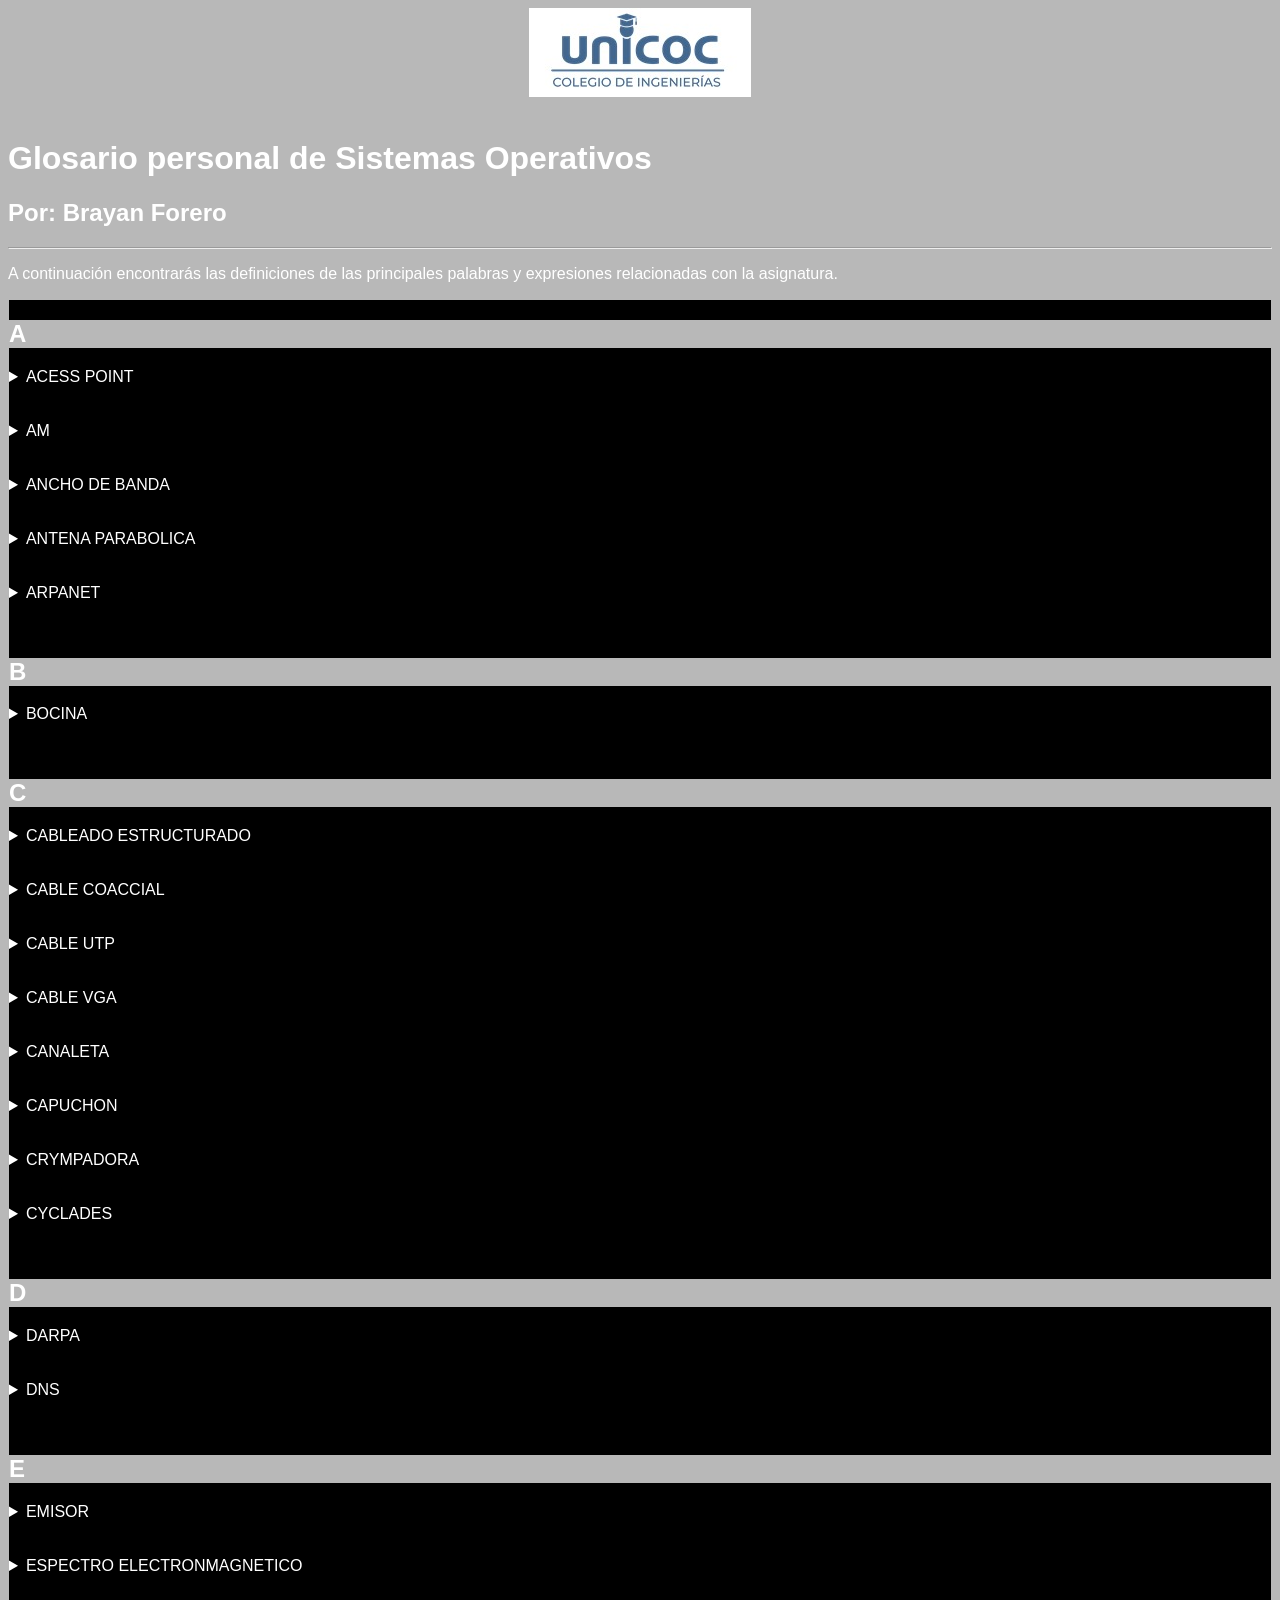
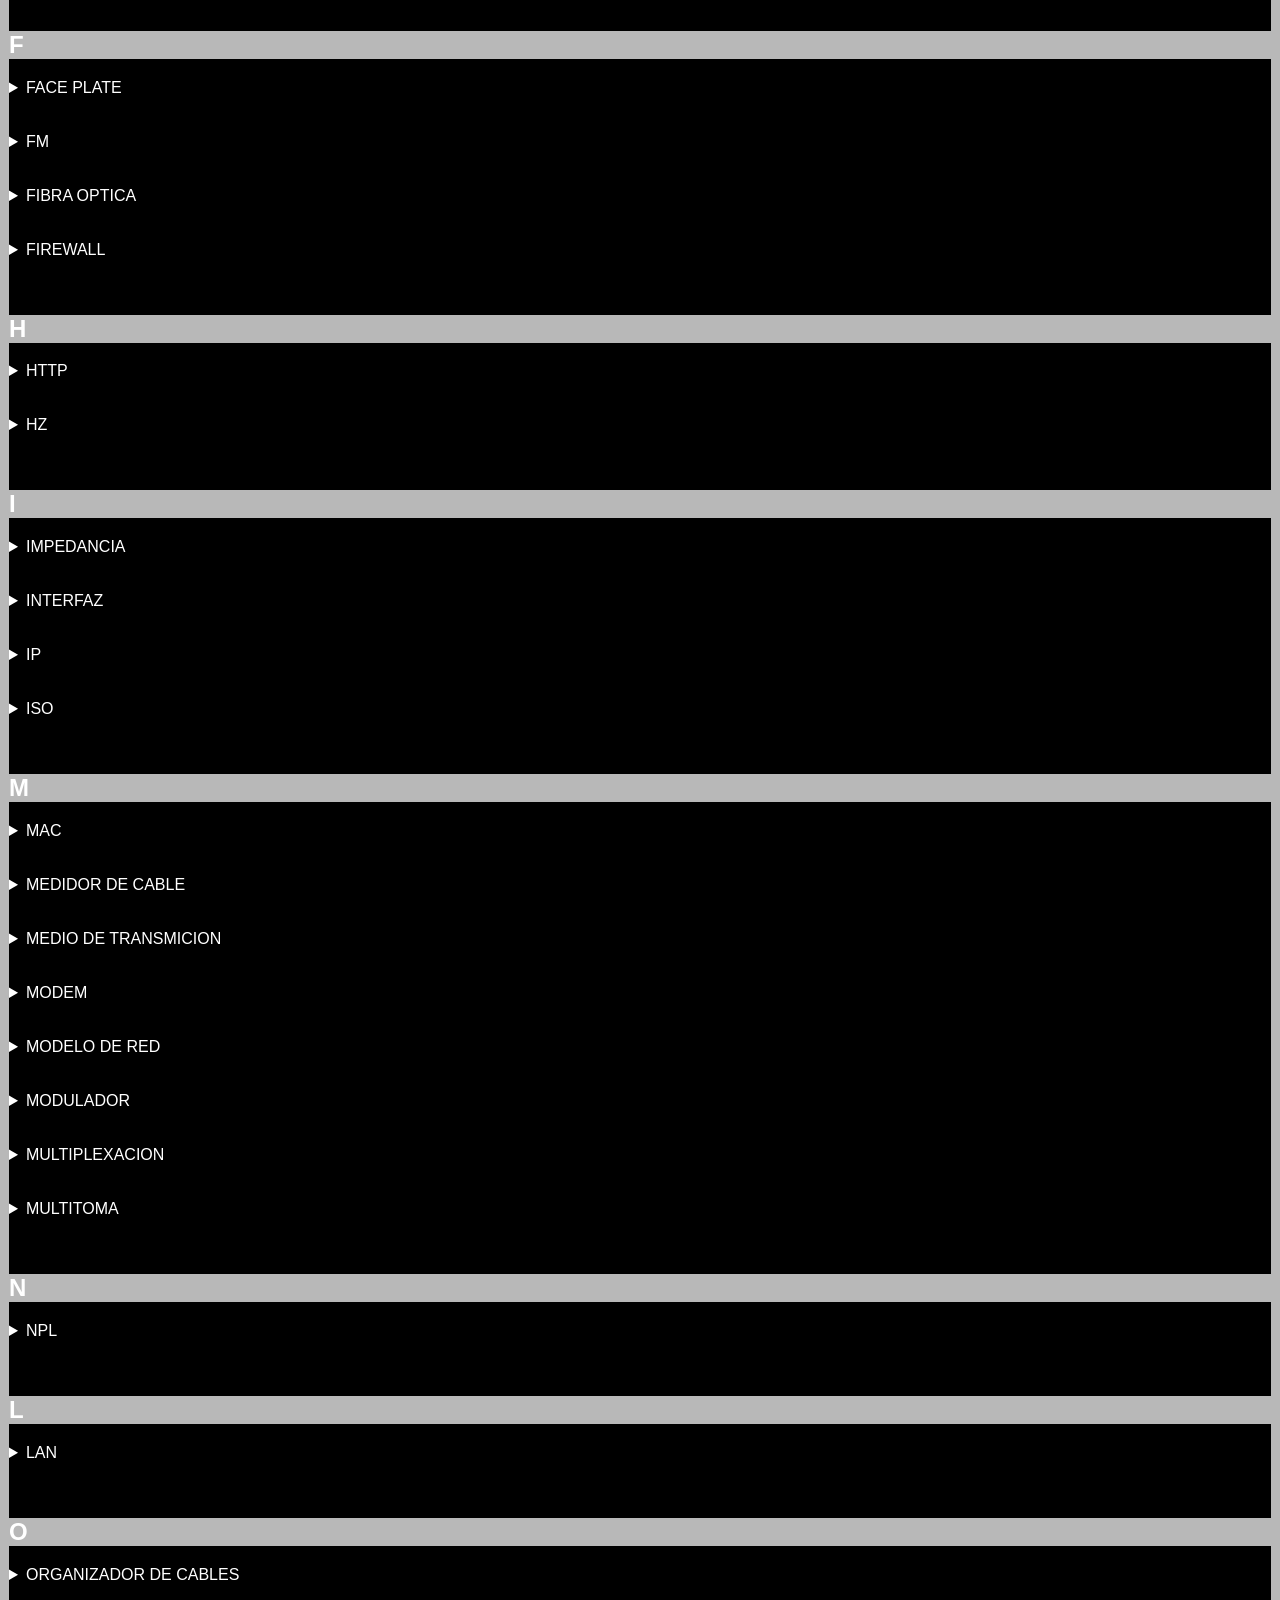
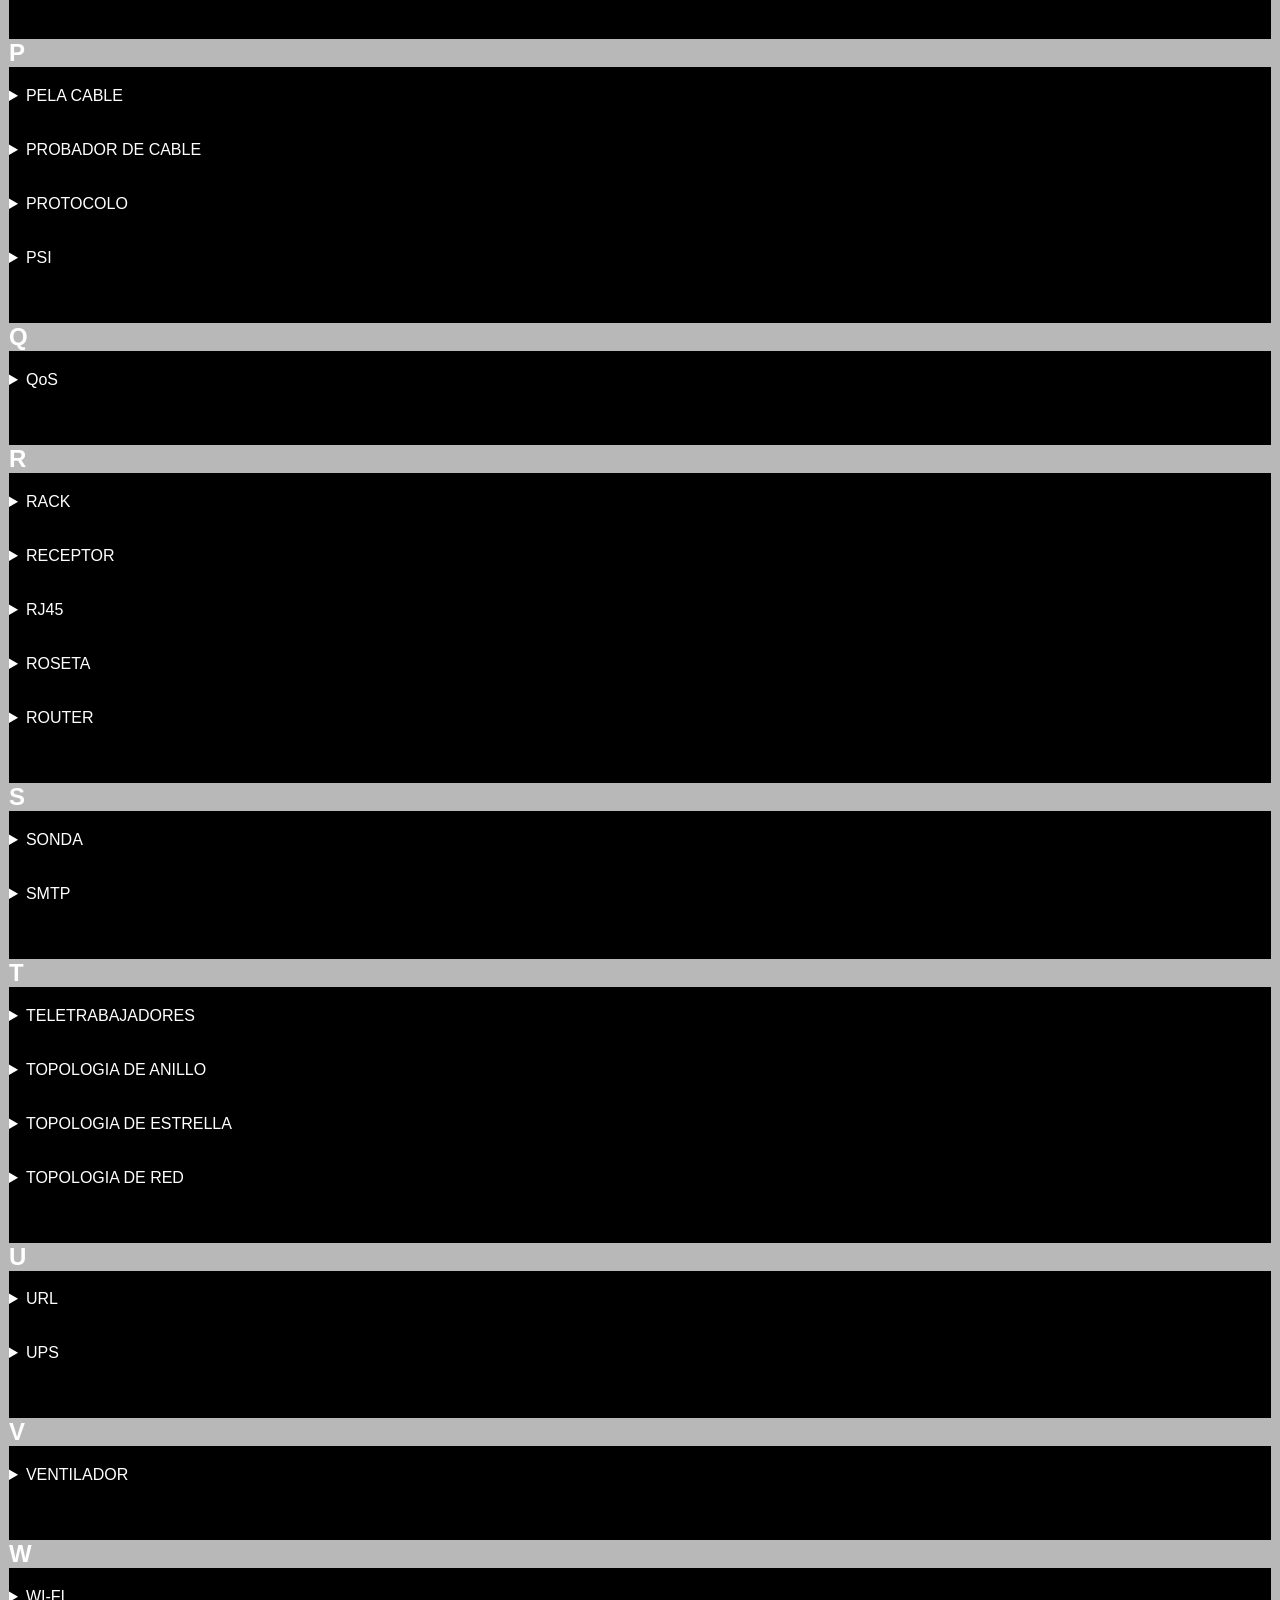
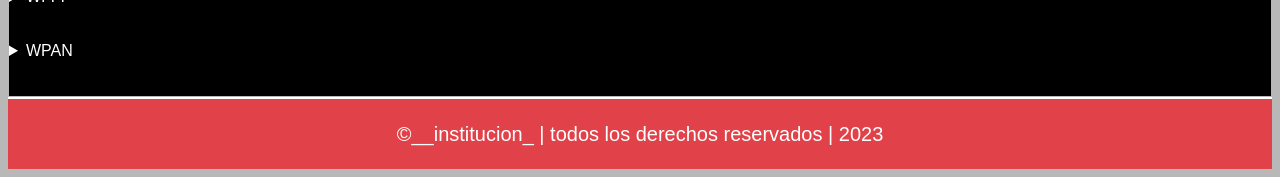
==== index.html @ e21b246d "Add files via upload" ====
<!-- Iniciamos nuestro primer código html de nuestro glosario personal, con una actividad muy interesante -->
<!DOCTYPE html>
<html lang="es">
<head>
<meta name="viewport" content="width=device-width, initial-scale=1">
<meta charset="utf-8">
<meta name="author" content="Brayan Forero Ruiz">
<meta name="description" content="Página web de mi glosario personal">
<meta name="keywords" content="Glosario, Sistemas Operativos, Microprocesadores, Ingeniería, Sistemas">

<link rel="stylesheet" href="css/estilos.css">

<title>Glosario de sistemas operativos</title>

<style>
</style>


</head>

<body>

<header>
   <center><img src="imagenes/logo_institucional1.png"></center> 
    <br>
        <h1>Glosario personal de Sistemas Operativos</h1>
            <h2>Por: Brayan Forero</h2>
      
</header><hr>

<main>

<section>
<p>A continuación encontrarás las definiciones de las principales palabras y expresiones relacionadas con la asignatura.</p>
<div id="jugo">

    <div id="aguacate">
        <h2>A</h2> 
     </div>
     
<details> 
    <summary>ACESS POINT </summary>
        <article>el punto de acceso es un hardware que se añade a un router el cual nos permite aumentar el campo de concectividad haciauna red, generalmente wifi, </article>
        <img src="imagenes/imagen38.jpg" width="auto" height="250">
</details><br><br>


<details> 
    <summary>AM</summary>
        <article>Amplitud modulada</article>
        <img src="imagenes/imagen1.webp" width="auto" height="250">
</details><br><br>

<details> 
    <summary>ANCHO DE BANDA </summary>
        <article>Capacidad de transmicion de datos  </article>
        <img src="imagenes/imagen25.webp" width="auto" height="250">
</details><br><br>

<details> 
    <summary>ANTENA PARABOLICA</summary>
        <article>la antena parabolica se encarga de recivir las señales que envia un satelite, cabe reacalcar que al ser parabolica sea donde sea que lleguen las señales se veran reflejadas  hacia el foco de esta antena</article>
        <img src="imagenes/imagen29.jpg" width= "auto" height="250">
</details><br><br>

<details> 
    <summary>ARPANET</summary> 

        <article><p> Red Militar</p></article>
            <img src="imagenes/imagen2.jfif" width="auto" height="250">

</details><br><br>
<div id="aguacate">
    <h2>B</h2> 
 </div>
 

<details> 
    <summary>BOCINA</summary>
        <article>es un dispositivo capaz de trasformar la energía eléctrica en energía acústica</article>
        <img src="imagenes/imagen3.jfif" width="auto" height="250">
</details><br><br>

<div id="aguacate">
    <h2>C</h2> 
 </div>
 

<details> 
    <summary>CABLEADO ESTRUCTURADO</summary>
        <article>el cableado estructurado hace refencia a las conecciones de los cables de par trenzado conectados a traves de un edificio con el fin de montar una red  LAN</article>
        <img src="imagenes/imagen61.jfif" width="auto" height="250">
</details><br><br>

<details> 
    <summary>CABLE COACCIAL</summary>
        <article>es un medio de transmicion alambrico , esta compuest opor dos hilos de cobre
            uno para enviar y otro para recibir, tambien  cada hilo esta separado por un recubrimiento con el fin de evitar la impedancia
        </article>
            <img src="imagenes/imagen32.jpg" width="auto" height="250">
</details><br><br>

<details> 
    <summary>CABLE UTP</summary>
        <article>el cable utp o tambien conocido como ethernet es la manera alambrica de que nuestro router le entregue internet a nuestra computador, pese a ser algo antiguo es la que mas se usa actualmente, cabe aclarar que este tiene en su interior cuatro pares de cables, consta de 8 pines
        </article>
            <img src="imagenes/imagen41.jpg" width="auto" height="250">
</details><br><br>

<details> 
    <summary>CABLE VGA</summary>
        <article>El cable vga es caracterizado por presentar un color azul en sus conectores, este se encarga de la salida exclusivamente de la imagen de la computadora
        </article>
            <img src="imagenes/imagen62.jfif" width="auto" height="250">
</details><br><br>

<details> 
    <summary>CANALETA</summary>
        <article>la canaleta es una herramienta muy utilizada en las redes debido a que nos permite llevar cables en medio de esta, al ser una forma por lo generalmente geometrica y regular nos permite tener mayor orden en cables de oficina y tambien brindarles aun mas proteccion
        </article>
            <img src="imagenes/imagen48.webp" width="auto" height="250">
</details><br><br>

<details> 
    <summary>CAPUCHON</summary>
        <article>se le denomina capuchon a una especie de caucho adaptado a la forma de un conector rj45 macho con el fin de poder aumentar la proteccion y vida util de este mismo</article>
            <img src="imagenes/imagen47.png" width="auto" height="250">
</details><br><br>

<details> 
    <summary>CRYMPADORA</summary>
        <article>herramienta que nos permite asegurar nuestros rj45 a los cables utp, se encarga de presar las pestañar interiores del rj45 al cable utp permitiendo el correcto funcionamiento de este y que cuando se este usando el rj45 no se "caiga" solo del cable</article>
            <img src="imagenes/imagen55.jpg" width="auto" height="250">
</details><br><br>

<details> 
    <summary>CYCLADES</summary>
        <article>Red cientifica en Francia</article>
            <img src="imagenes/imagen4.png" width="auto" height="250">
</details><br><br>

<div id="aguacate">
    <h2>D</h2> 
 </div>
 

<details> 
    <summary>DARPA</summary> 

        <article><p>Ajencia para el projecto de investigacion en la Agencia</p></article> 
            <img src="imagenes/imagen5.jpg" width="auto" height="250">

</details><br><br>

<details> 
    <summary>DNS</summary>
        <article>Servidor de nombres de dominio</article>
            <img src="imagenes/imagen6.jpg" width="auto" height="250">
</details><br><br>

<div id="aguacate">
    <h2>E</h2> 
 </div> 

<details> 
    <summary>EMISOR</summary>
        <article>Aquel que envia un mensajes</article>
            <img src="imagenes/imagen7.webp " width="auto" height="250">
</details><br><br>
<details> 
    <summary>ESPECTRO ELECTRONMAGNETICO</summary>
        <article>es la distribución de energías de las radiaciones electromagnéticas.</article>
        <img src="imagenes/imagen8.avif"width="auto" height="250">
</details><br><br>

<div id="aguacate">
    <h2>F</h2> 
 </div> 

<details> 
    <summary>FACE PLATE</summary>
        <article>el face plate es similar a una toma corriente pero se le cambian sus puertos a jacks rj45, nos permite tener una conexion del modem a algun lugar en espefico, bien puede ser oficinas, cuartos etc, en donde podemos conectar nuestro equipo con un cable utp a este face plate y desconectarlo cuando queramos sin necesidad de mover el cable que se dirije al face plate</article>
        <img src="imagenes/imagen50.png"width="auto" height="250">
</details><br><br>

<details> 
    <summary>FM</summary>
        <article>Frecuencia modulada</article>
        <img src="imagenes/imagen11.jpg"width="auto" height="250">
</details><br><br>

<details> 
    <summary>FIBRA OPTICA</summary>
        <article>La fibra optica es un medio de transmicion que usas los aces de luz oara la transmicion de datos</article>
        <img src="imagenes/imagen27.jpg" width="auto" height="250">
</details><br><br>

<details> 
    <summary>FIREWALL</summary>
        <article>Tambien conocido como cortafuegos es un sistema de seguridad qur protege las redes informaticas, su funcion es controlar el trafico que entra y sale baasandose en un conjuntos de reglas de seguridad</article>
        <img src="imagenes/imagen42.jpg"width="auto" height="250">
</details><br><br>

<div id="aguacate">
    <h2>H</h2> 
 </div>
 
<details> 
    <summary>HTTP</summary>
        <article>protocolo de transferencia de hipertexto</article>
        <img src="imagenes/imagen26.webp" width="auto" height="250">
</details><br><br>


<details> 
    <summary>HZ</summary>
        <article>unidad de media del sonido</article>
        <img src="imagenes/imagen10.gif"width="auto" height="250">
</details><br><br>

<div id="aguacate">
    <h2>I</h2> 
 </div>
 

<details> 
    <summary>IMPEDANCIA</summary>
        <article>la impedancia es un fenomeno de oposicon de las cargas al viajar mediante hilos de cobre,se puede evitar mediante diferentes metodos como lo hace el cable coaccial o como lo hace el par trensado</article>
            <img src="imagenes/imagen33.jpg" width="auto" height="250">
</details><br><br>

<details> 
    <summary>INTERFAZ</summary>
        <article>La interfaz es un tipo de menu que funciona como comunicador entre el usuario y la maquina, este permite que la maquina y el usuario se puedan comunicar</article>
        <img src="imagenes/imagen40.jpg" width="auto" height="250">
</details><br><br>

<details> 
    <summary>IP</summary>
        <article> internet Protocol
            direccion asociada a un equipo o pagina web conformada por una serie de numeros 
        </article>
        <img src="imagenes/imagen23.webp" width="auto" height="250">
</details><br><br>

<details> 
    <summary>ISO</summary>
        <article>Organizacion Internacional de Normalizacion</article>
        <img src="imagenes/imagen21.png"width="auto" height="250">
        
</details><br><br>

<div id="aguacate">
    <h2>M</h2> 
 </div>
 
<details> 
    <summary>MAC</summary>
        <article>ALa direccion mac es una direccion quwe identifica nuestro equipo de manera global, esta incluye numeros, el modelo y empresa de nuestro equipo </article>
        <img src="imagenes/imagen39.jpg" width="auto" height="250">
</details><br><br>

<details> 
    <summary>MEDIDOR DE CABLE</summary>
        <article>es un intrumento que nos facilita la medicion del cable a comparacion de otros instrumentos de medicion como lo son el metro. la ventaja de este es que tiene una rueda la cual cuenta con un canal  en donde se acomoda el cable y mediante el recorrido de esta rueda por todo el cable podemos conocer la longitud de este mismo</article>
        <img src="imagenes/imagen57.png"width="auto" height="250">
</details><br><br>


    <details> 
        <summary>MEDIO DE TRANSMICION </summary>
            <article>componente fisico a traves el cual viaja la inormacion </article>
            <img src="imagenes/imagen15.jpg"width="auto" height="250">
    </details><br><br>
    
 <details> 
    <summary>MODEM</summary>
        <article>Convierte los atos en señales electricas, electromagneticos o de haces de luz </article>
        <img src="imagenes/imagen13.webp" width="auto" height="250">
</details><br><br>

<details> 
    <summary>MODELO DE RED </summary>
        <article>Representacion del funcionamiento de una red. El modelo no es la red real</article>
        <img src="imagenes/imagen24.jpg" width="auto" height="250">
</details><br><br>

<details> 
    <summary>MODULADOR</summary>
        <article>el modulador es un dispositivo encargado de convertir las ondas electromagneticas en datos </article>
        <img src="imagenes/imagen36.jpg" width="auto" height="250">
</details><br><br> 

<details> 
    <summary>MULTIPLEXACION </summary>
        <article>La multiplexacion es el proceso de convertir datos a ondas y viceversa </article>
        <img src="imagenes/imagen37.png" width="auto" height="250">
</details><br><br> 

<details> 
    <summary>MULTITOMA </summary>
        <article>la multitoma como su nombre nos lo dice es una herramienta con muchas tomas para poder conectar dispositos, es muy util para poder conectar todos los switch y equipos que requieran corriente, permitiendo mantener un mayor orden de cableado</article>
        <img src="imagenes/imagen49.jpg" width="auto" height="250">
</details><br><br> 

<div id="aguacate">
    <h2>N</h2> 
 </div>
 

<details> 
    <summary>NPL</summary>
        <article>Red comecial en laboratorio naciona de fisica en Inglaterra</article>
        <img src="imagenes/imagen14.jpg" width="auto" height="250">
</details><br><br> 

<div id="aguacate">
    <h2>L</h2> 
 </div>
 
<details> 
    <summary>LAN</summary>
        <article>local area network es una red local, podemos tomar como ejemplo una red de computadores y celulares conectados entre si junto a un router, esto lo podemos considerar como una LAN</article>
        <img src="imagenes/imagen35.jpg" width="auto" height="250">
</details><br><br> 

<div id="aguacate">
    <h2>O</h2> 
 </div>
 
<details> 
    <summary>ORGANIZADOR DE CABLES</summary>
        <article>el organizado de cables es una especie de canaleta con cortes intermedios en sus laterales que nos permite tener cables en su interior y en el momento que deseemos sacar alguno de los cables podamos hacerlo, quea diferencia de una canaleta normal no tenemos que esperar al final para poder sacarlo de la canaleta</article>
        <img src="imagenes/imagen46.jpeg" width="auto" height="250">
</details><br><br>

<div id="aguacate">
    <h2>P</h2> 
 </div>
 
<details> 
    <summary>PELA CABLE</summary>
        <article>como su nombre lo indica nos permite quitar ese revestimiento a  un cable con el fin de facilitar esta tarea y brindar mas seguridad de que no vamos a dañar los hilos dentro del cable</article>
        <img src="imagenes/imagen53.webp" width="auto" height="250">
</details><br><br>

<details> 
    <summary>PROBADOR DE CABLE</summary>
        <article>herramienta que nos permite verficar que nuestro crimpado o ponchado de cables haya sido correcto, en esta conectamos nusetro cable y este se encarga de revificar enviando informacion a traves de cada hilo de nuestro cable utp, a su vez permitiendonos visualizar que hilo funciona correctamente y que hilo no</article>
        <img src="imagenes/imagen56.webp" width="auto" height="250">
</details><br><br>

<details> 
    <summary>PROTOCOLO</summary>
        <article>Pasos / Reglas a seguir o cumplir</article>
        <img src="imagenes/imagen16.png" width="auto" height="250">
</details><br><br>
<details> 
    <summary>PSI</summary>
        <article>Proveedores de servicios de internet</article>
        <img src="imagenes/imagen17.webp" width="auto" height="250">
</details><br><br>

<div id="aguacate">
    <h2>Q</h2> 
 </div>
 
<details> 
    <summary>QoS</summary>
        <article>Calidad de servicio (Quality of Service) se refiere a la capcidad de ofrecer diferentes niveles de prioridad a las diferentes aplicaciones y personas</article>
        <img src="imagenes/imagen28.webp" width= "auto" height="250">
</details><br><br>

<div id="aguacate">
    <h2>R</h2> 
 </div>
 
<details> 
    <summary>RACK</summary>
        <article>el rack es una especie de estanteria especializada para la conexion de redes o cableado estructurado, nos permite instalar modulos como switchs, modems, patch panel, etc.</article>
        <img src="imagenes/imagen43.webp" width= "auto" height="250">
</details><br><br>


<details> 
    <summary>RECEPTOR</summary>
        <article>Aquel que recibe el mensaje</article>
        <img src="imagenes/imagen18.png" width="auto" height="250">
</details><br><br>

<details> 
    <summary>RJ45</summary>
        <article>rj35 es el nombre que recibe el conector de los cable utp o tambien conocidos como patchcore, es el coenctor que por lo general se usa para la conexion de red alambrica </article>
        <img src="imagenes/imagen44.jpeg" width="auto" height="250">
</details><br><br>


<details> 
    <summary>ROSETA</summary>
        <article>es en quien se conecta el rj45, es un conector rj45 pero hembra, por lo general nos permite llevar su conexion a un face plate o plato de datos para que cuando en una oficin se necesite conectar un cable ethernet este no se necesite llevar un cable directo del switch al equipo, si no que haga funcion de "toma corriente" tendiendo a ser mas flexible a cambios</article>
        <img src="imagenes/imagen45.jpg" width="auto" height="250">
</details><br><br>

<details> 
    <summary>ROUTER</summary>
        <article>El router se encarga de conectar redes y dirige el trafico de datos entre ellas </article>
        <img src="imagenes/imagen58.jfif" width="auto" height="250">
</details><br><br>

<div id="aguacate">
    <h2>S</h2> 
 </div>
 

<details> 
    <summary>SONDA</summary>
        <article>es una especie de hilo largo generalmente hecho de un metal que nos permite sacar los cables de un punto a otro mucho mas facil</article>
        <img src="imagenes/imagen54.webp" width="auto" height="250">
</details><br><br>

<details> 
    <summary>SMTP</summary>
        <article> Protocolo usado para emison y recepcion de correos electronicos</article>
        <img src="imagenes/imagen19.png" width="auto" height="250">
</details><br><br>

<div id="aguacate">
    <h2>T</h2> 
 </div>
 
<details> 
    <summary>TELETRABAJADORES</summary>
        <article>aquellos individuos que trabajan a distancia</article>
            <img src="imagenes/imagen34.jpg" width="auto" height="250">
</details><br><br>

<details> 
    <summary>TOPOLOGIA DE ANILLO</summary>
        <article>en esta topologai los nodos forman una especie de anillo en onde cada nodo estara conectado con dos nodos a sus lados, formando un forma circular o como el nombre de esta topologia lo menciona, en forma de anillo </article>
        <img src="imagenes/imagen59.webp" width="auto" height="250">
</details><br><br>

<details> 
    <summary>TOPOLOGIA DE ESTRELLA</summary>
        <article>En la topologia de estrella partimos de un nodo central y a partir de este se extienden varios nodos </article>
        <img src="imagenes/imagen60.png" width="auto" height="250">
</details><br><br>


<details> 
    <summary>TOPOLOGIA DE RED</summary>
        <article>Como estan conectados los diferentes nodos </article>
        <img src="imagenes/imagen22.webp" width="auto" height="250">
</details><br><br>

<div id="aguacate">
    <h2>U</h2> 
 </div>
 
<details> 
    <summary>URL</summary>
        <article>Localizador de recursos uniforme</article>
        <img src="imagenes/imagen20.png" width="auto" height="250">
</details><br><br>

<details> 
    <summary>UPS</summary>
        <article>es un dispositivo usado como soporte de corriente cuando esta por asi decirlo se va, nos brinda unos minutos que pueden ser clave para realizar una accion con el fin de brindar aun mas energia una vez ya infomrados; podemos tomar como ejemplo el encender la planta interna prdoctura de energia en casos de emergencia</article>
        <img src="imagenes/imagen52.jpg" width="auto" height="250">
</details><br><br>

<div id="aguacate">
    <h2>V</h2> 
 </div>
 
<details> 
    <summary>VENTILADOR</summary>
        <article>un dispositivo utilizado para refrijerar componentes o equipos bien sea de computadores o de racks</article>
        <img src="imagenes/imagen51.webp" width="auto" height="250">
</details><br><br>

<div id="aguacate">
    <h2>W</h2> 
 </div>
 
<details> 
    <summary>  WI-FI</summary>
        <article>wireless fidelity o tambien conocidad como wifi  hace referencia a una red de alta fidelidad que funciona mediante ondas</article>
        <img src="imagenes/imagen30.jpg" width="auto" height="250">
</details><br><br>

<details> 
    <summary>WPAN</summary>
        <article>WPAN hace referencia a una red persona inalambrica, podemos tener como ejemplo bluetooht</article>
        <img src="imagenes/imagen31.jpg" width="auto" height="250">
</details><br><br>
</div>
</main>
<footer>
    <div class="footer-text">
        <p>&copy;__institucion_ | todos los derechos reservados | 2023</p>
    </div>
</footer>
</body>
</html>
---- css/estilos.css ----
body{    
color:white ;
background-color:rgb(184, 184, 184);


}



body {
    font-family: 'Poppins', sans-serif;
    background-image: url();
}

/*header*/
header{
    position: relative;
    width: 100%;
}

/*footer*/
footer{
    bottom: 0;
    position: relative;
    width: 100%;
    height: 100%;
}
footer .footer-text{
    bottom: 0;
    left: 0;
    width: 100%;
    height: 70px;
    background:rgba(235,35,44,0.8);
    display: flex;
    justify-content: center;
    align-items: center;
    border-top: 2px solid #fff;
}
footer .footer-text p{
    font-size: 20px;
    text-align: center;
    color: #fff;
}



#jugo {

    margin: 0px 100;


 background-color: black;
border: 1px solid rgb(184, 184, 184);


}
#aguacate {

    background-color:rgb(184, 184, 184);
color: white;


}
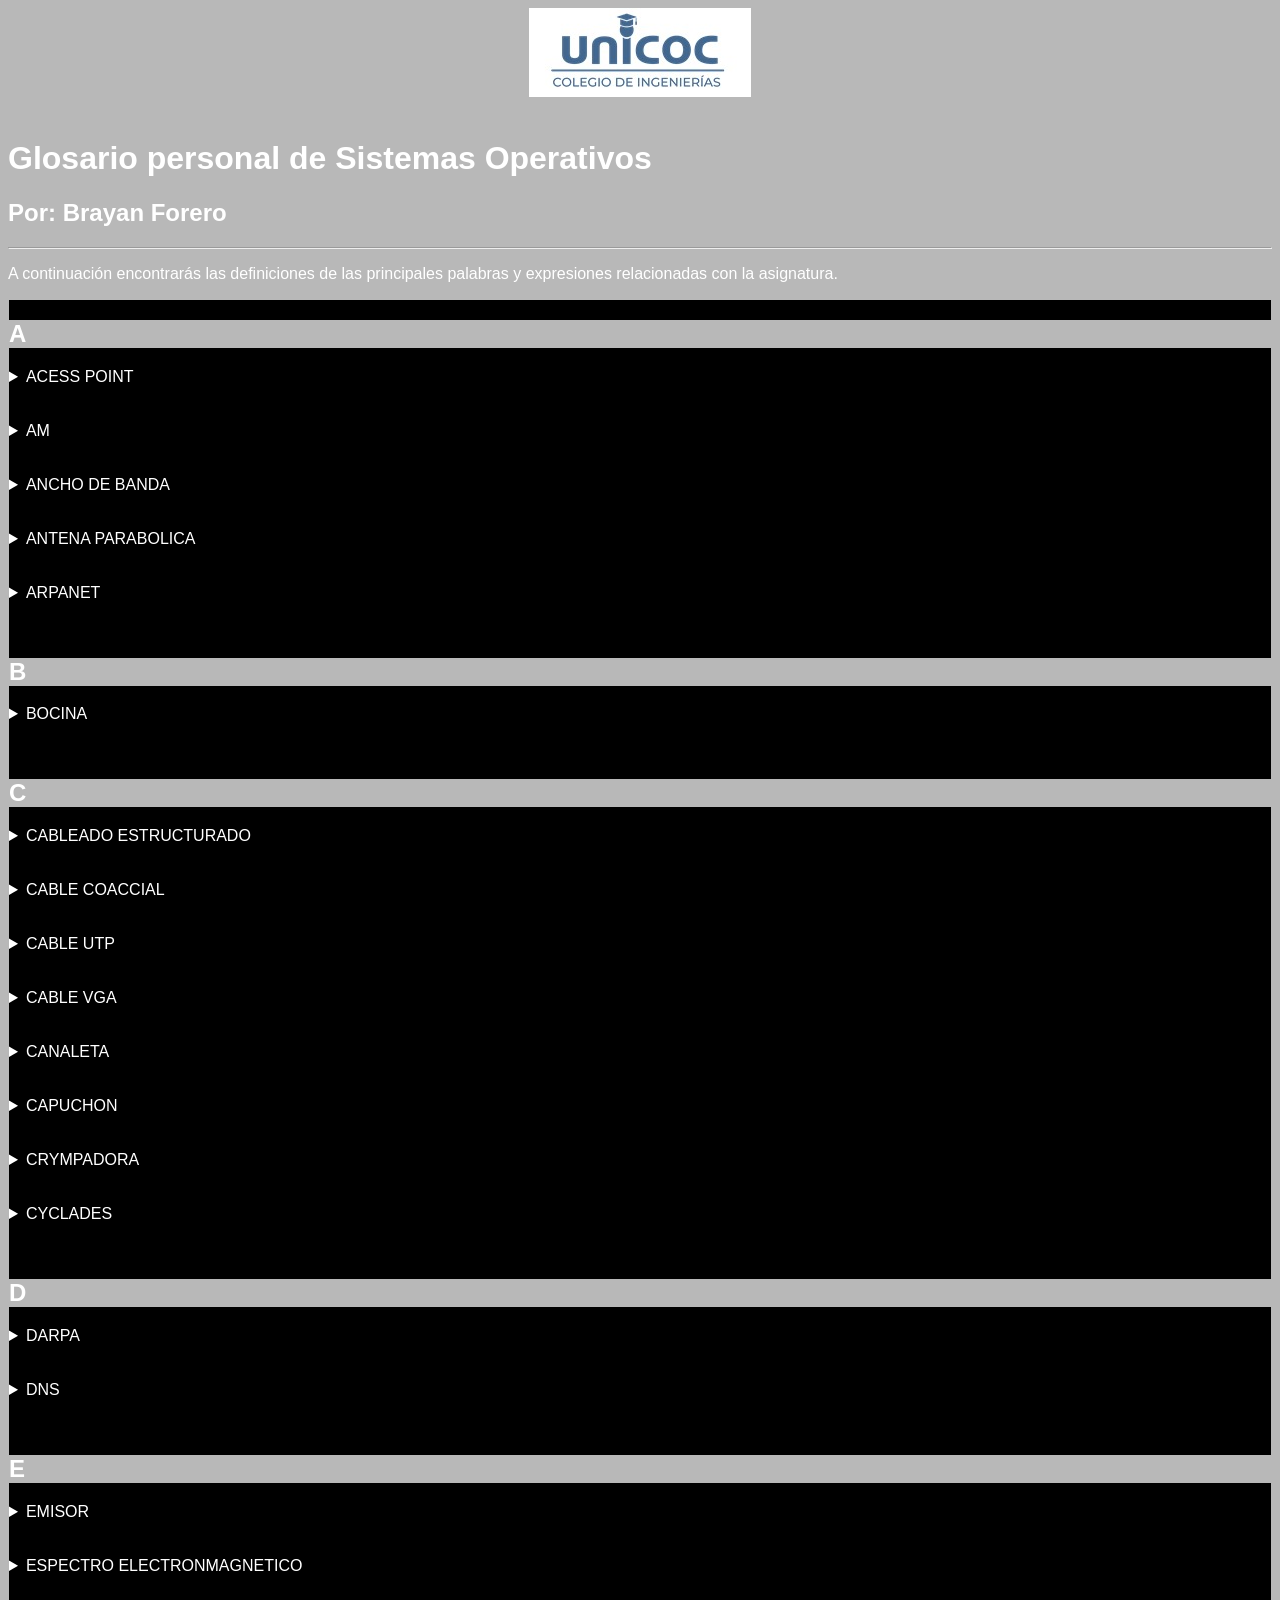
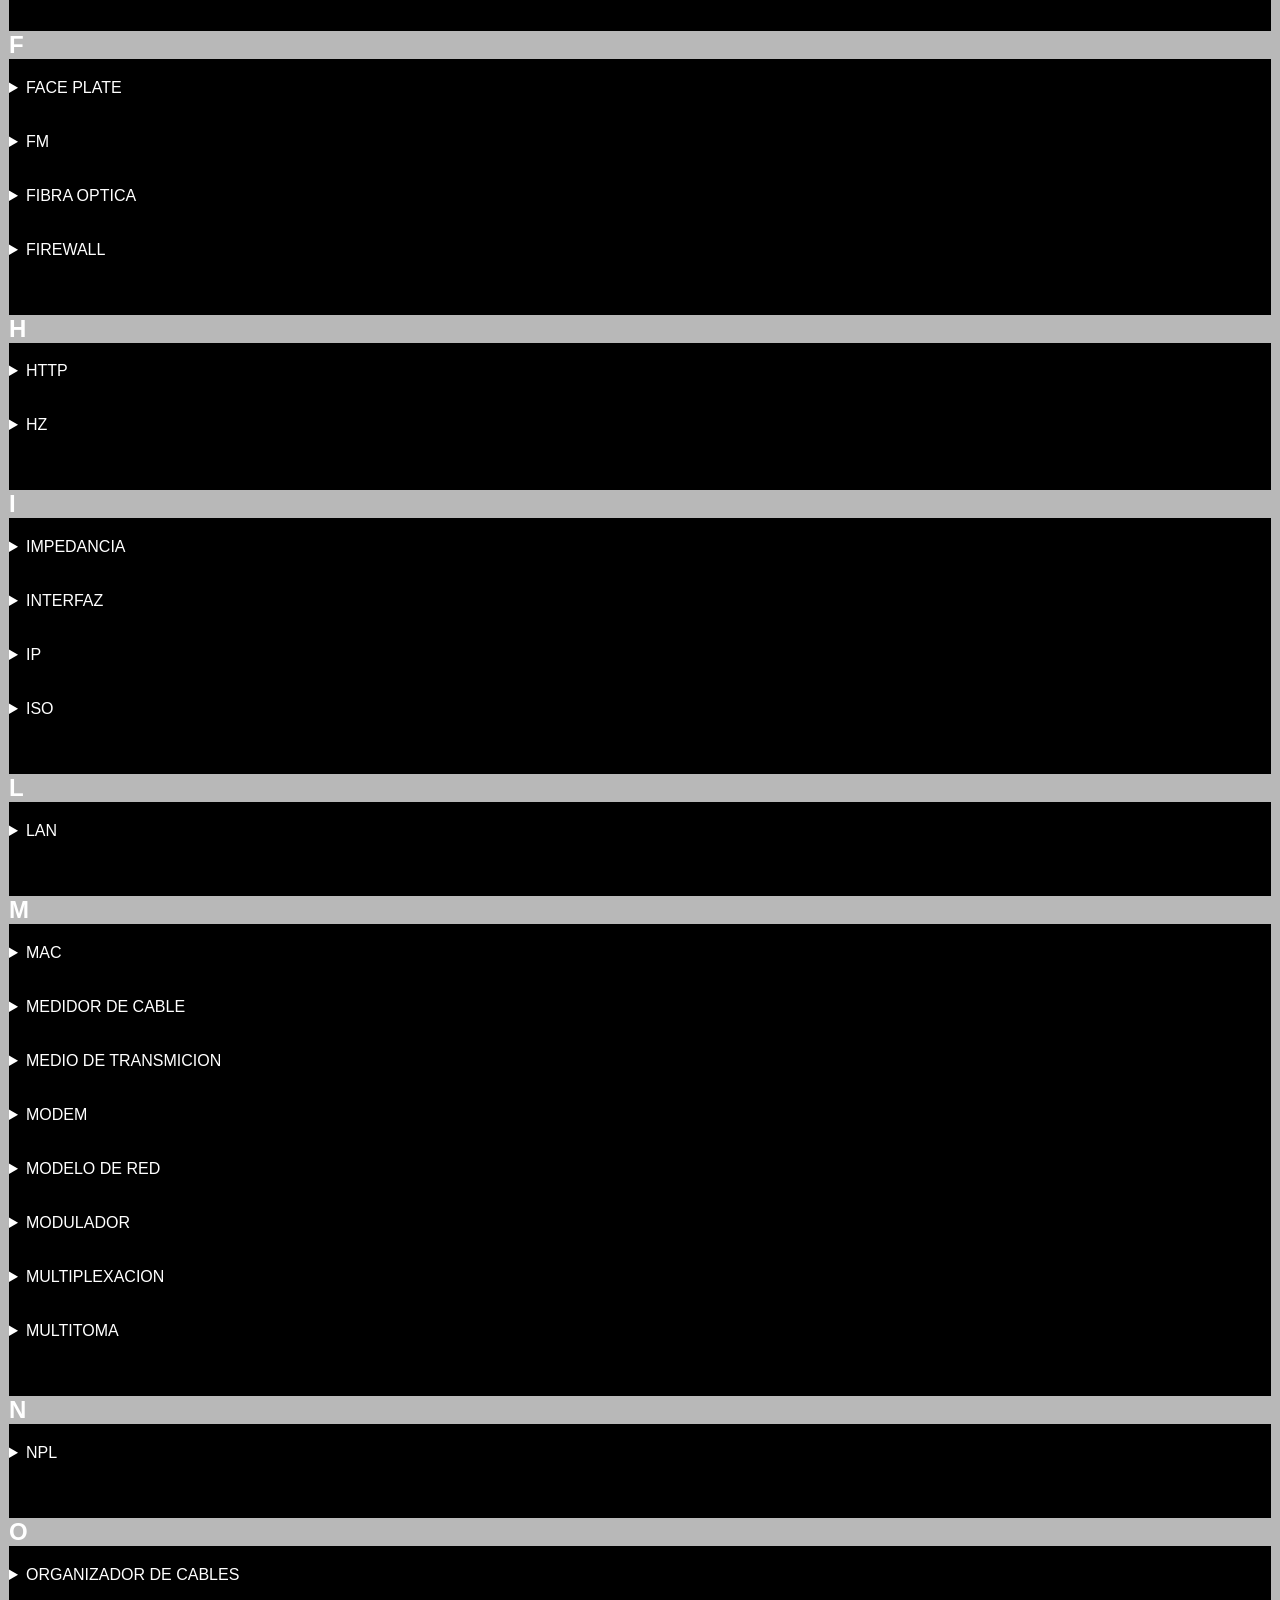
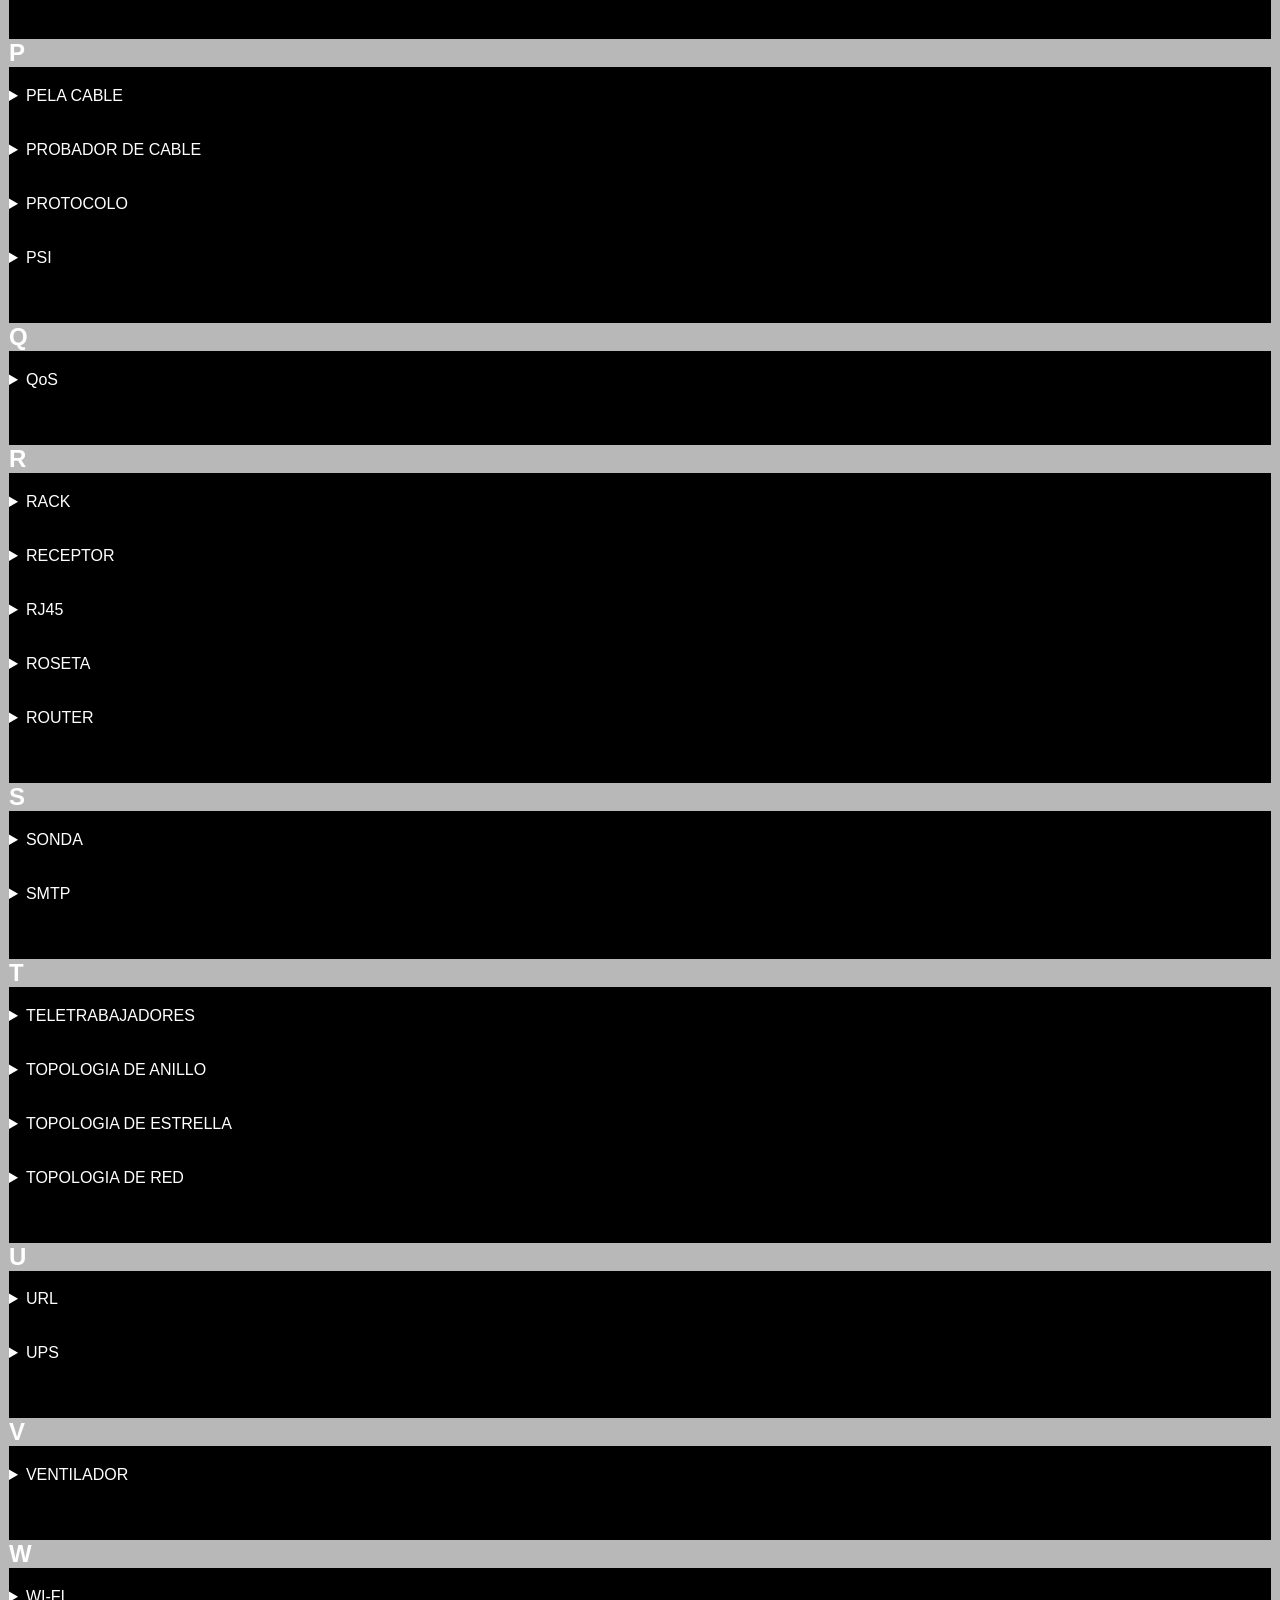
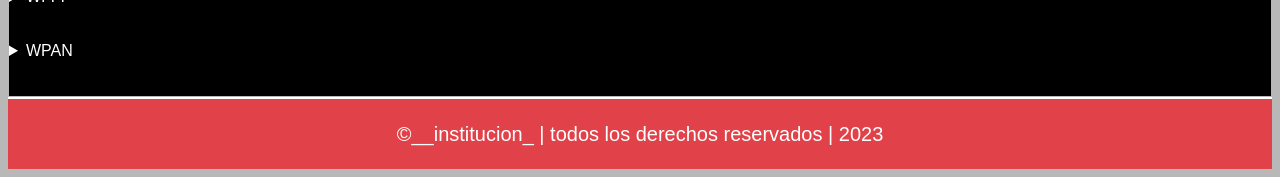
==== commit 71ae8dac: "Add files via upload" ====
--- a/index.html
+++ b/index.html
@@ -40,20 +40,20 @@
      
 <details> 
     <summary>ACESS POINT </summary>
-        <article>el punto de acceso es un hardware que se añade a un router el cual nos permite aumentar el campo de concectividad haciauna red, generalmente wifi, </article>
+        <article>el accesss point o en español punto de acceso es un hardware que se añade a un router el cual nos permite aumentar el campo de concectividad de una red wifi permitiendo asi que si nos distanciamos del modem pero estamos cerca de el access point se mantenga la coneccion permitiendonos cumplir nuestros deberes o necesidades </article>
         <img src="imagenes/imagen38.jpg" width="auto" height="250">
 </details><br><br>
 
 
 <details> 
     <summary>AM</summary>
-        <article>Amplitud modulada</article>
+        <article>la amplitud modulada se encarga de controlar la disposicion de espectro electromagnetico, esta fue una funcion vital debido a que nos permite que muchos emisores emitan a diferentes amplitudes permitiendo que el receptor pueda clasificar estas ondas para escuchar aquellas que el desea</article>
         <img src="imagenes/imagen1.webp" width="auto" height="250">
 </details><br><br>
 
 <details> 
     <summary>ANCHO DE BANDA </summary>
-        <article>Capacidad de transmicion de datos  </article>
+        <article>el ancho de badna viene siendoCapacidad de transmicion de datos, esta es proporcional a su nivel, para hacerlo entender mejro entre mas acnho de banda presente mas datos sera capaz de enviar simultaneamente  </article>
         <img src="imagenes/imagen25.webp" width="auto" height="250">
 </details><br><br>
 
@@ -66,7 +66,7 @@
 <details> 
     <summary>ARPANET</summary> 
 
-        <article><p> Red Militar</p></article>
+        <article><p> ARPANET fue una red de computadores militar creada por el departamento de defensa de los estados unidos</p></article>
             <img src="imagenes/imagen2.jfif" width="auto" height="250">
 
 </details><br><br>
@@ -249,6 +249,17 @@
         <img src="imagenes/imagen21.png"width="auto" height="250">
         
 </details><br><br>
+
+<div id="aguacate">
+    <h2>L</h2> 
+ </div>
+ 
+<details> 
+    <summary>LAN</summary>
+        <article>local area network es una red local, podemos tomar como ejemplo una red de computadores y celulares conectados entre si junto a un router, esto lo podemos considerar como una LAN</article>
+        <img src="imagenes/imagen35.jpg" width="auto" height="250">
+</details><br><br> 
+
 
 <div id="aguacate">
     <h2>M</h2> 
@@ -314,15 +325,6 @@
         <img src="imagenes/imagen14.jpg" width="auto" height="250">
 </details><br><br> 
 
-<div id="aguacate">
-    <h2>L</h2> 
- </div>
- 
-<details> 
-    <summary>LAN</summary>
-        <article>local area network es una red local, podemos tomar como ejemplo una red de computadores y celulares conectados entre si junto a un router, esto lo podemos considerar como una LAN</article>
-        <img src="imagenes/imagen35.jpg" width="auto" height="250">
-</details><br><br> 
 
 <div id="aguacate">
     <h2>O</h2> 
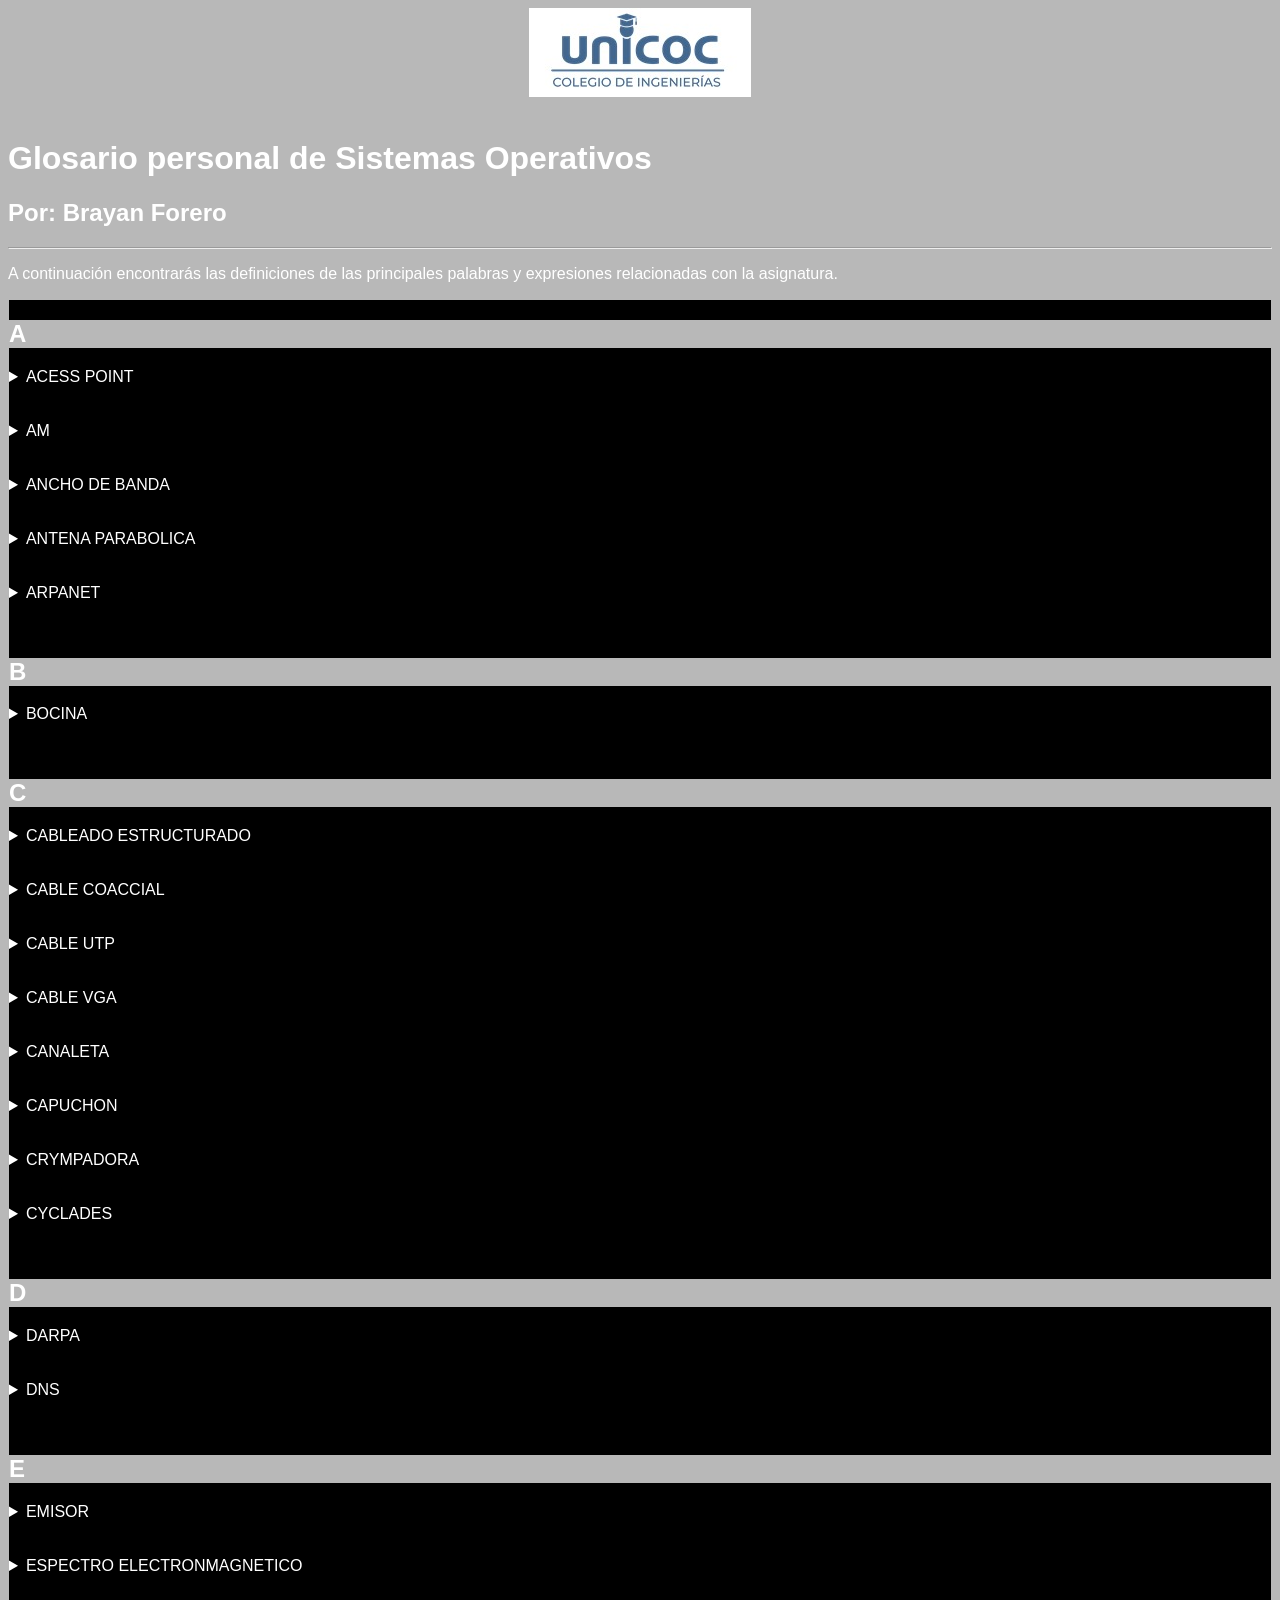
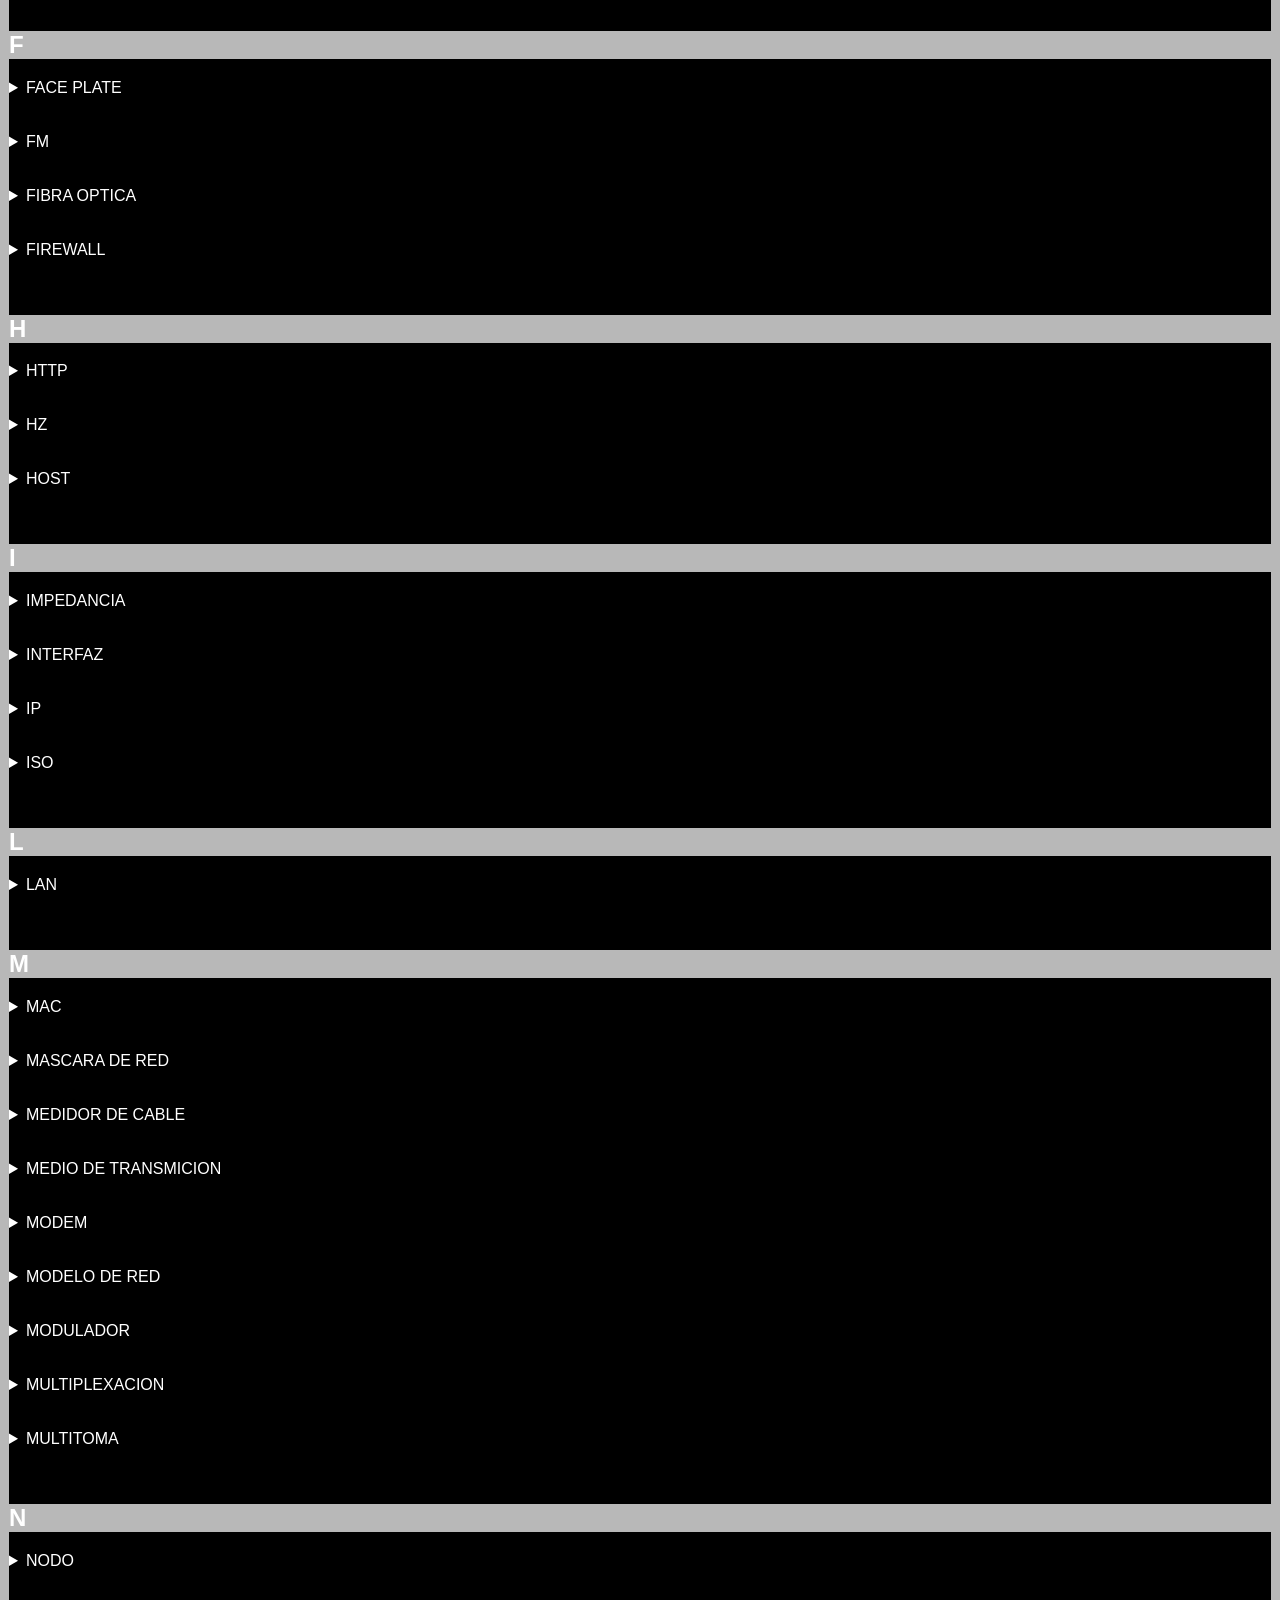
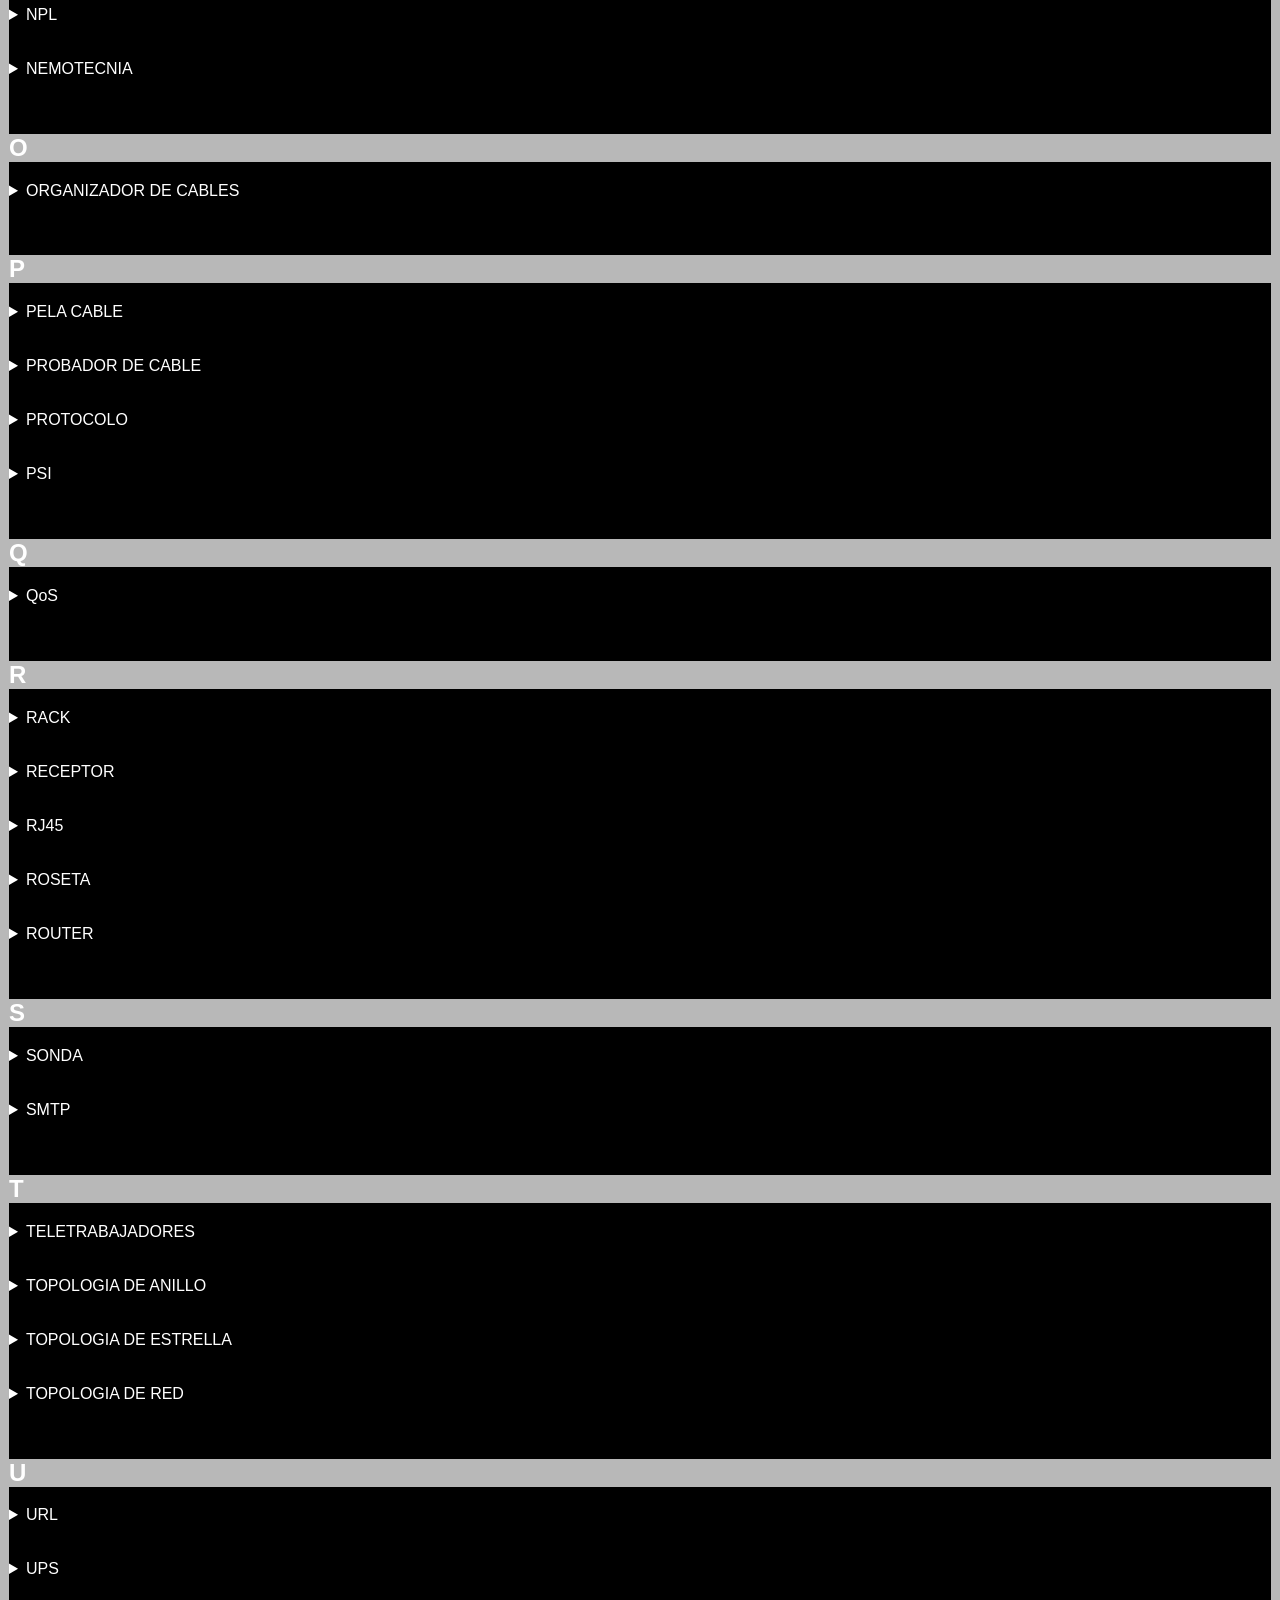
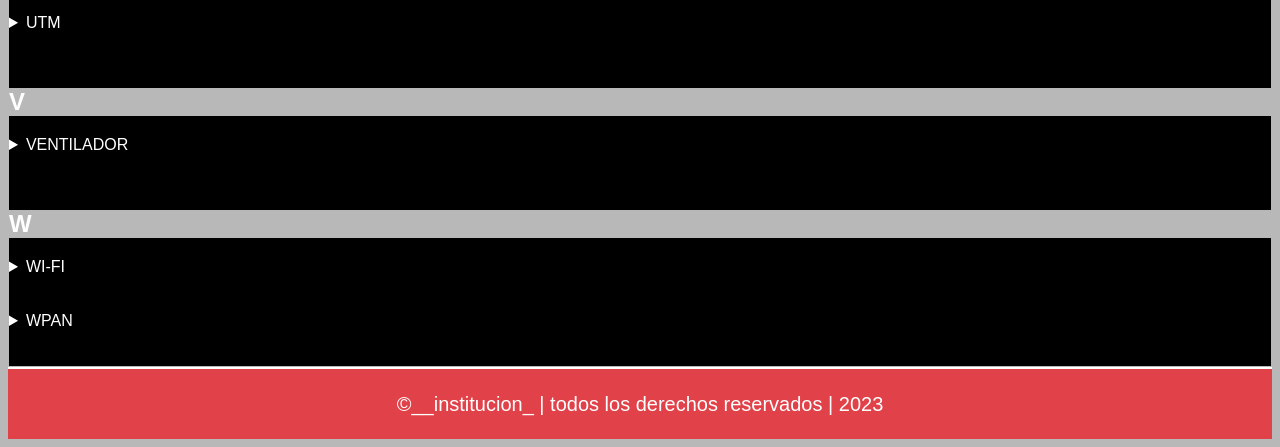
==== commit d060618d: "Add files via upload" ====
--- a/index.html
+++ b/index.html
@@ -218,6 +218,13 @@
         <img src="imagenes/imagen10.gif"width="auto" height="250">
 </details><br><br>
 
+<details> 
+    <summary>HOST</summary>
+        <article>el host o tambien conocdio como hosting hace referencia a una computadora o equipo conectada a una red mediante un numero de ip definitdo. Ademas de esto es capaz de brindar informacion o recursos a sus ususarios</article>
+        <img src="imagenes/host.webp" width="auto" height="250">
+</details><br><br> 
+
+
 <div id="aguacate">
     <h2>I</h2> 
  </div>
@@ -270,6 +277,13 @@
         <article>ALa direccion mac es una direccion quwe identifica nuestro equipo de manera global, esta incluye numeros, el modelo y empresa de nuestro equipo </article>
         <img src="imagenes/imagen39.jpg" width="auto" height="250">
 </details><br><br>
+
+<details> 
+    <summary>MASCARA DE RED</summary>
+        <article>La mascara de red es una serie de bits que actuan principalmente como un filtro, tambien ayuda a diferenciar a los dispositivos que parte de la direccion de la red es el numero de red y que parte es correspondiente al host</article>
+        <img src="imagenes/mascara de subred.webp" width="auto" height="250">
+</details><br><br> 
+
 
 <details> 
     <summary>MEDIDOR DE CABLE</summary>
@@ -318,6 +332,11 @@
     <h2>N</h2> 
  </div>
  
+ <details> 
+    <summary>NODO</summary>
+        <article>Un nodo en las redes basicamente viene siento un punto de coneccion en una red donde llega uno o varios elementos</article>
+        <img src="imagenes/nodo.png" width="auto" height="250">
+</details><br><br> 
 
 <details> 
     <summary>NPL</summary>
@@ -325,6 +344,12 @@
         <img src="imagenes/imagen14.jpg" width="auto" height="250">
 </details><br><br> 
 
+<details> 
+    <summary>NEMOTECNIA</summary>
+        <article>La nemotecnia es el asignamiento de un nombre a un elemento con realcion a este    </article>
+        <img src="imagenes/mnemotecnia.png" width="auto" height="250">
+</details><br><br> 
+
 
 <div id="aguacate">
     <h2>O</h2> 
@@ -469,6 +494,11 @@
     <summary>UPS</summary>
         <article>es un dispositivo usado como soporte de corriente cuando esta por asi decirlo se va, nos brinda unos minutos que pueden ser clave para realizar una accion con el fin de brindar aun mas energia una vez ya infomrados; podemos tomar como ejemplo el encender la planta interna prdoctura de energia en casos de emergencia</article>
         <img src="imagenes/imagen52.jpg" width="auto" height="250">
+</details><br><br>
+<details> 
+    <summary>UTM</summary>
+        <article>La utm son una serie de parametros que nos permiten hacerle seguimiento detallado al trafico de nuestra red</article>
+        <img src="imagenes/UTM.jpg" width="auto" height="250">
 </details><br><br>
 
 <div id="aguacate">
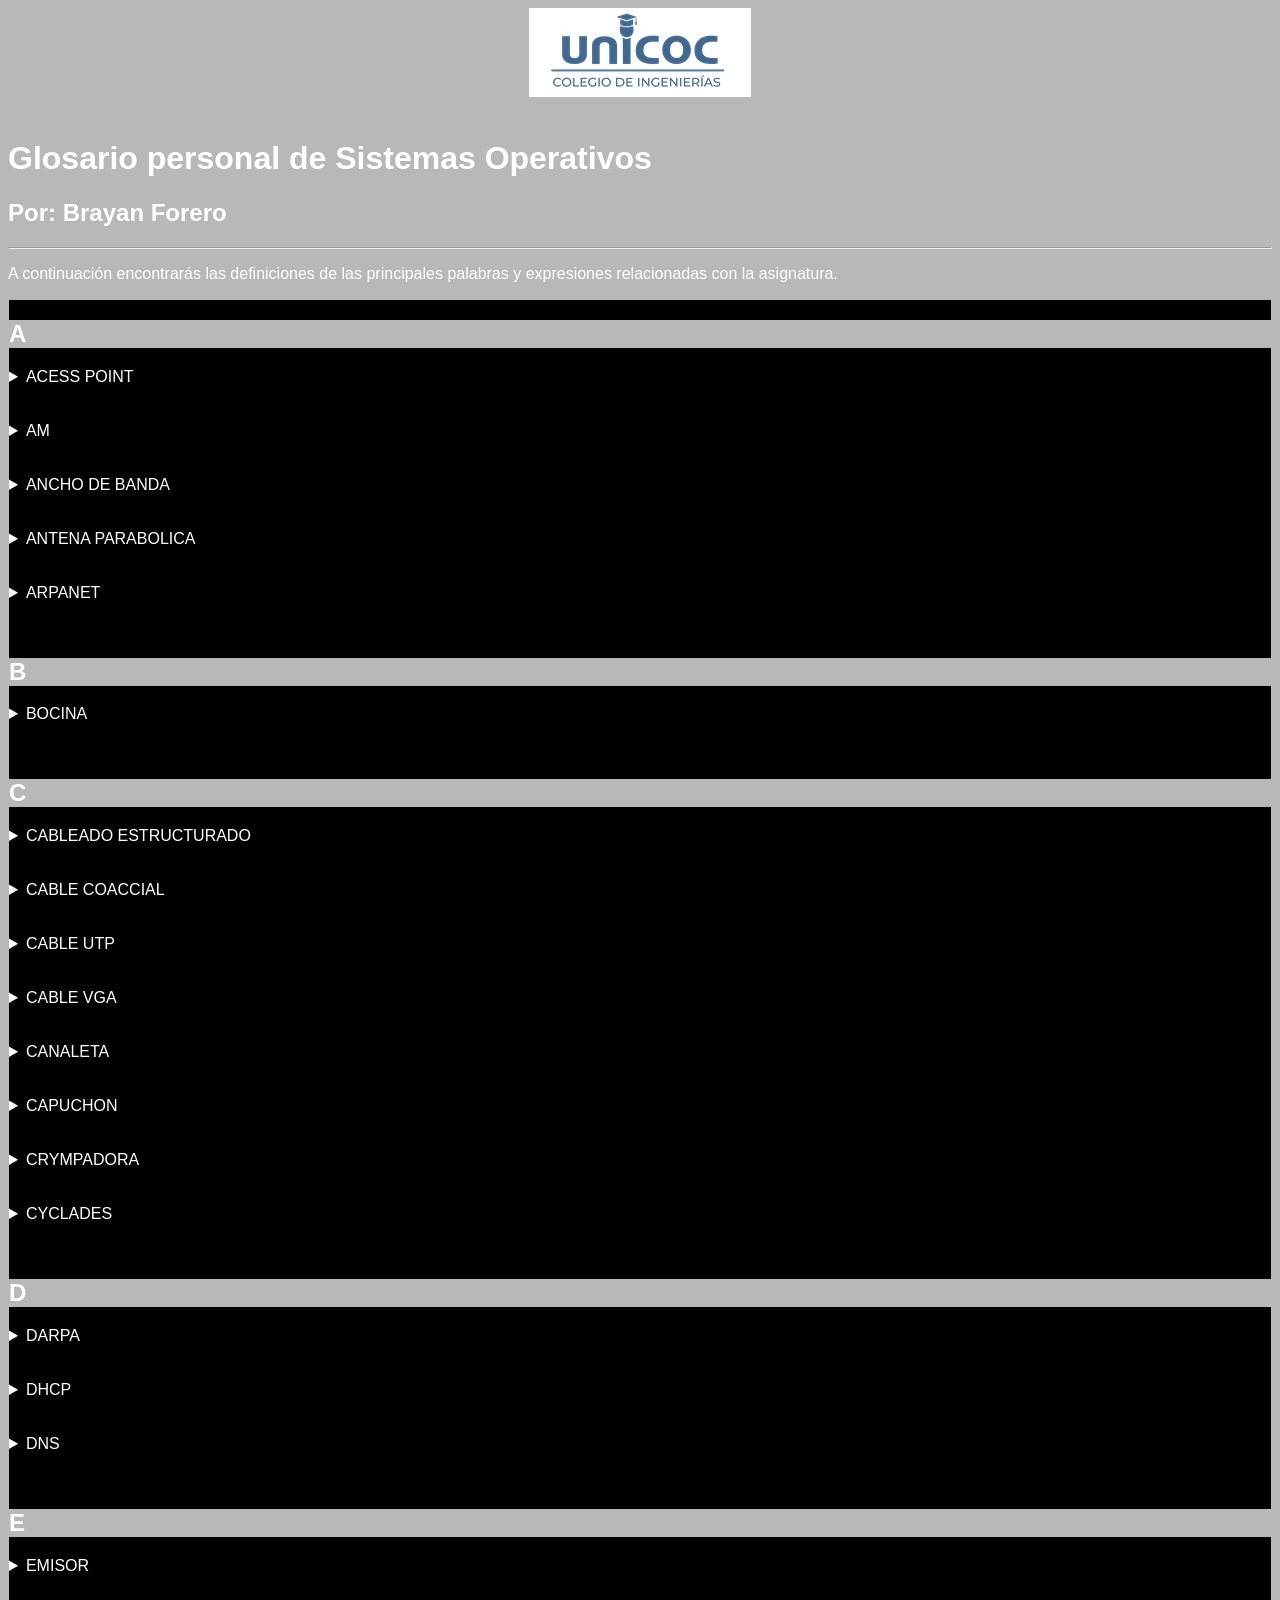
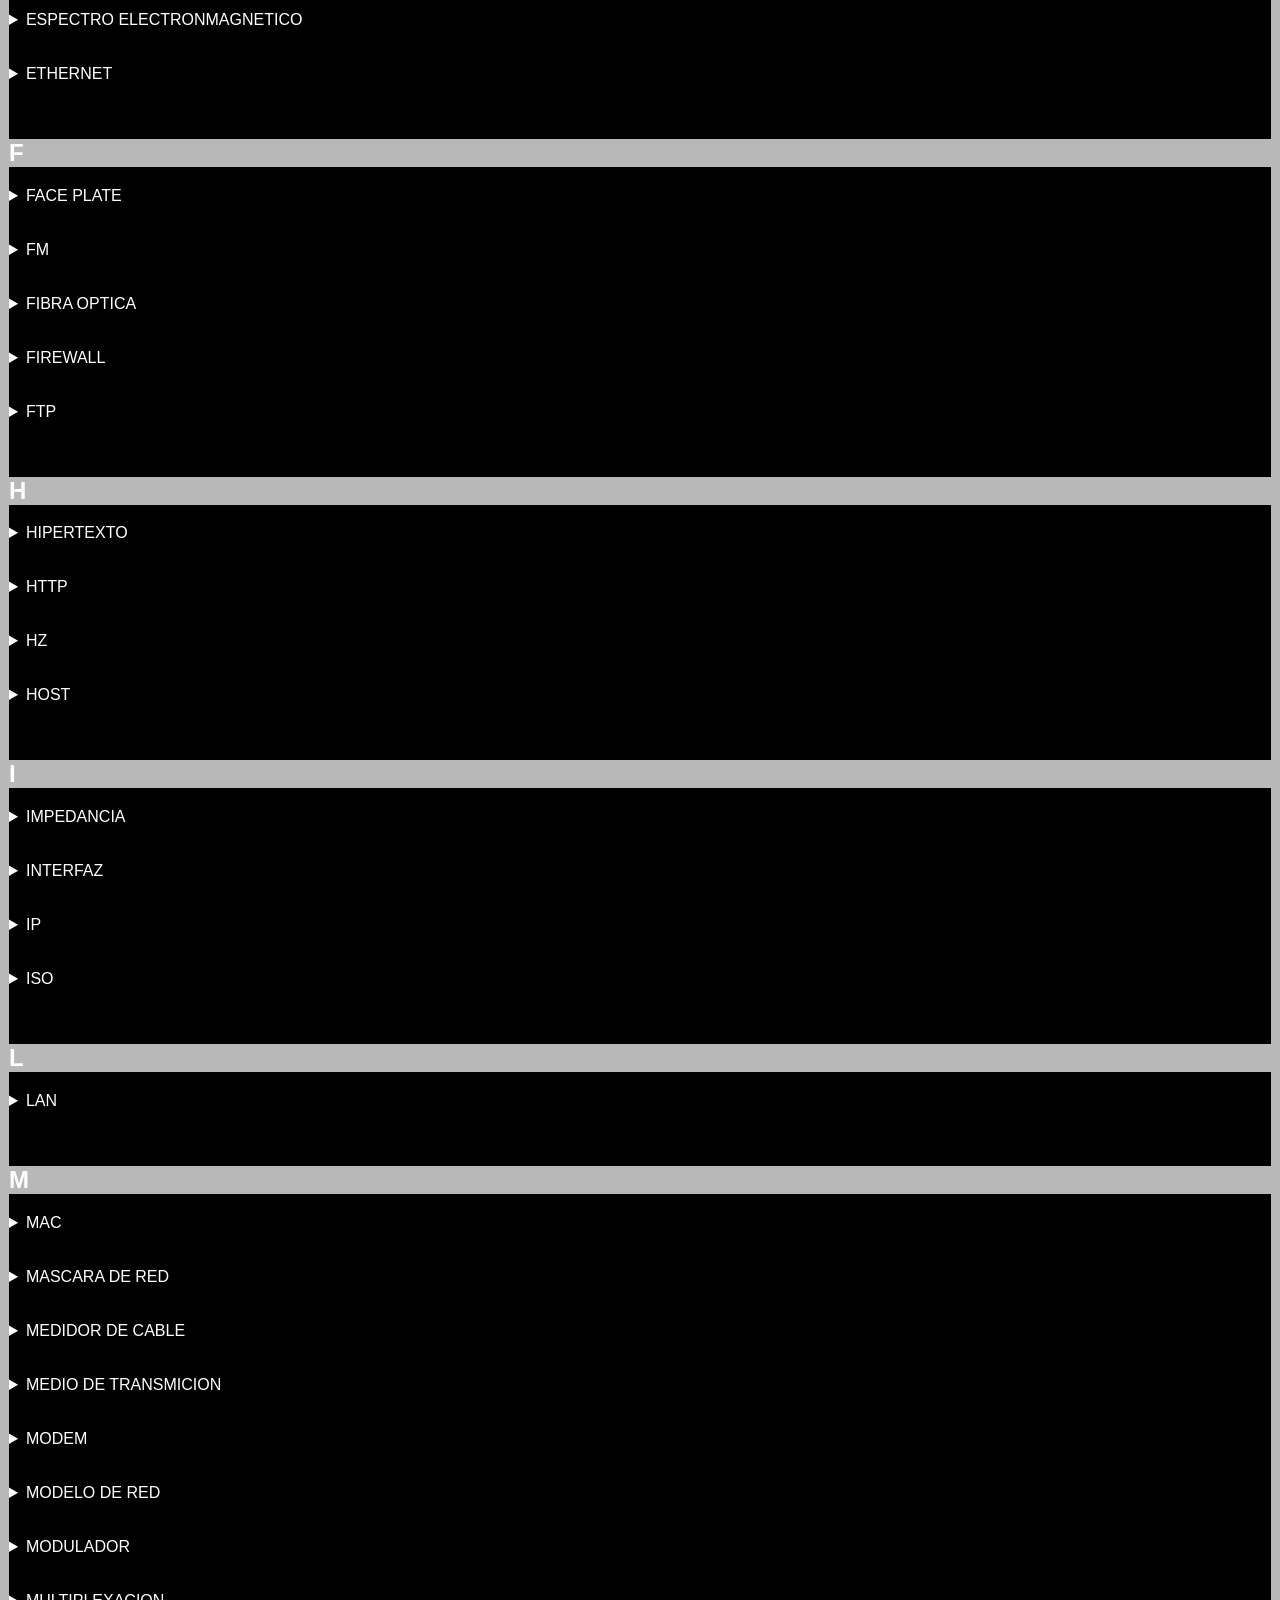
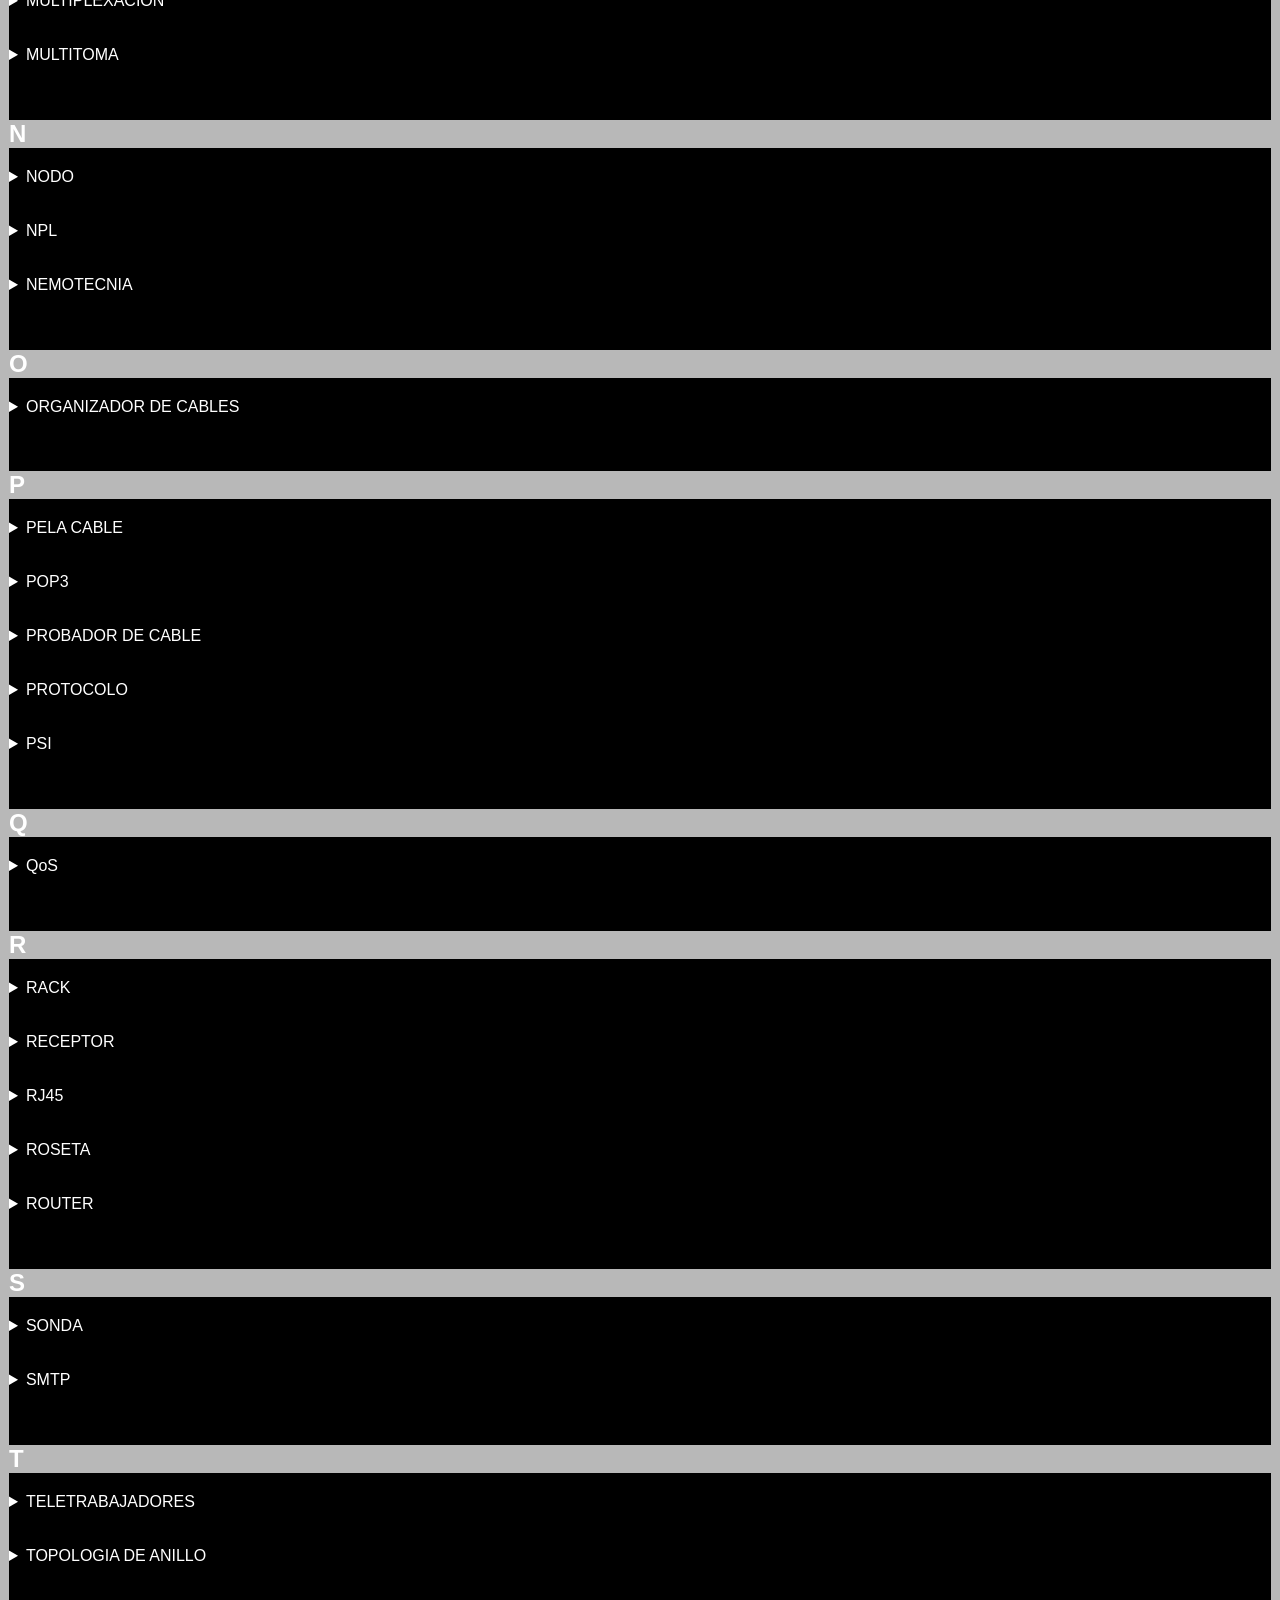
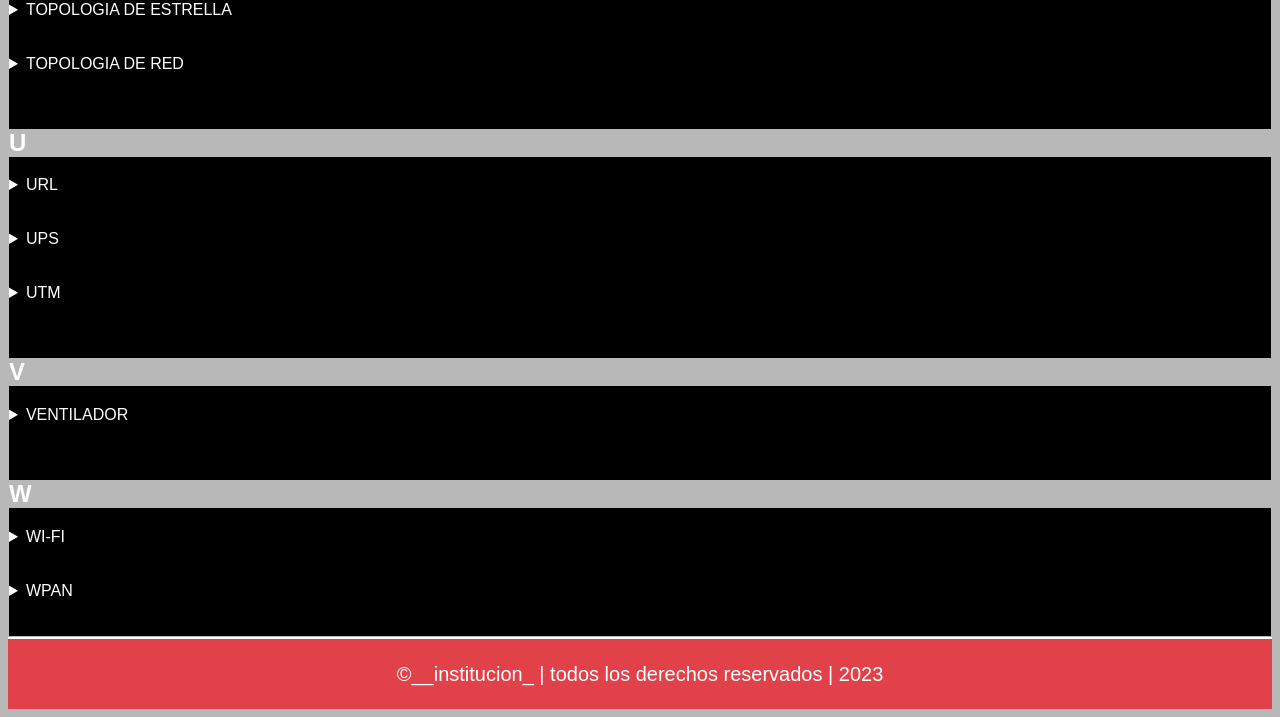
==== commit 7ceb1c8b: "Add files via upload" ====
--- a/index.html
+++ b/index.html
@@ -153,6 +153,14 @@
 </details><br><br>
 
 <details> 
+    <summary>DHCP</summary> 
+
+        <article><p>El tambien conocido como Dynamic Host Configuration Protocol es un protocolo que funciona en nuestros routers que se encarga de asignarnos automaticamente una ip a nuestros dispostivos con el fin de ahorrarnos el profeso de hacerlo manual y de paso tener acceso a internet lo mas rapido posible, tambien podemos aclarar que como es dinamico las ip no seran siempre las mismas, estas pueden llegar a variar.</p></article> 
+            <img src="imagenes/DHCP.jpg" width="auto" height="250">
+
+</details><br><br>
+
+<details> 
     <summary>DNS</summary>
         <article>Servidor de nombres de dominio</article>
             <img src="imagenes/imagen6.jpg" width="auto" height="250">
@@ -173,6 +181,12 @@
         <img src="imagenes/imagen8.avif"width="auto" height="250">
 </details><br><br>
 
+<details> 
+    <summary>ETHERNET</summary>
+        <article>El ethernet es un protocolo fisico del internet el cual nos permite la coneccion de diferentes equipos ya sea de manera personal como en la casa, o de manera a gran escala como podria ser una empresa</article>
+        <img src="imagenes/ethernet.jpeg"width="auto" height="250">
+</details><br><br>
+
 <div id="aguacate">
     <h2>F</h2> 
  </div> 
@@ -201,10 +215,23 @@
         <img src="imagenes/imagen42.jpg"width="auto" height="250">
 </details><br><br>
 
+<details> 
+    <summary>FTP</summary>
+        <article>es un protoclo del internet que se enfoca en la transferenica de archivos entre nuestros equipos</article>
+        <img src="imagenes/FTP.png"width="auto" height="250">
+</details><br><br>
+
 <div id="aguacate">
     <h2>H</h2> 
  </div>
  
+ <details> 
+    <summary>HIPERTEXTO</summary>
+        <article>El hipertexto hace referencia al texto enriquecido que permite crear, agregar enlaces,  y compartir archivos en diferentes fuentes</article>
+        <img src="imagenes/hipertexto.jpg"width="auto" height="250">
+</details><br><br>
+
+
 <details> 
     <summary>HTTP</summary>
         <article>protocolo de transferencia de hipertexto</article>
@@ -372,6 +399,12 @@
 </details><br><br>
 
 <details> 
+    <summary>POP3</summary>
+        <article>POP3 es un protocolo mas del internet enfocado principalmente en los emails o tambien concoidos como correos electronicos que para ser mas exactos nos permite la descarga de estos mismos</article>
+        <img src="imagenes/POP3.avif"width="auto" height="250">
+</details><br><br>
+
+<details> 
     <summary>PROBADOR DE CABLE</summary>
         <article>herramienta que nos permite verficar que nuestro crimpado o ponchado de cables haya sido correcto, en esta conectamos nusetro cable y este se encarga de revificar enviando informacion a traves de cada hilo de nuestro cable utp, a su vez permitiendonos visualizar que hilo funciona correctamente y que hilo no</article>
         <img src="imagenes/imagen56.webp" width="auto" height="250">
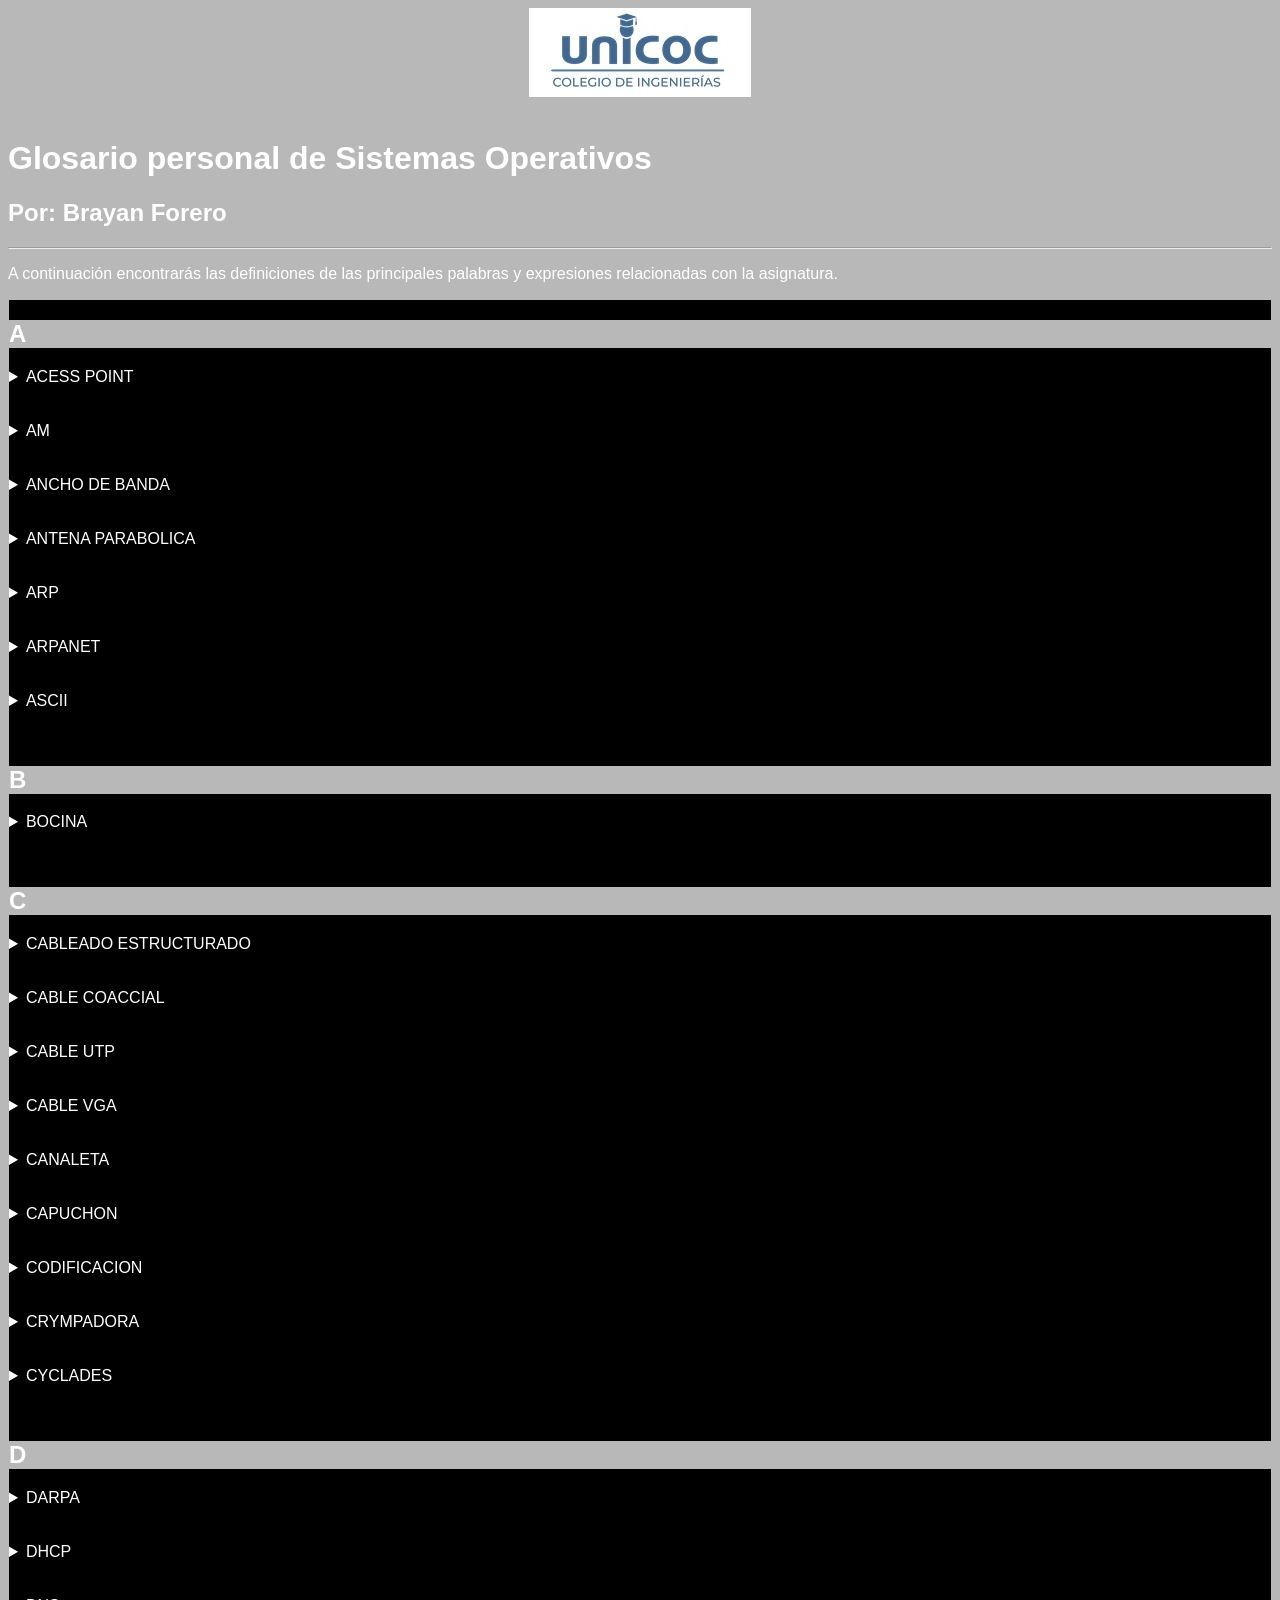
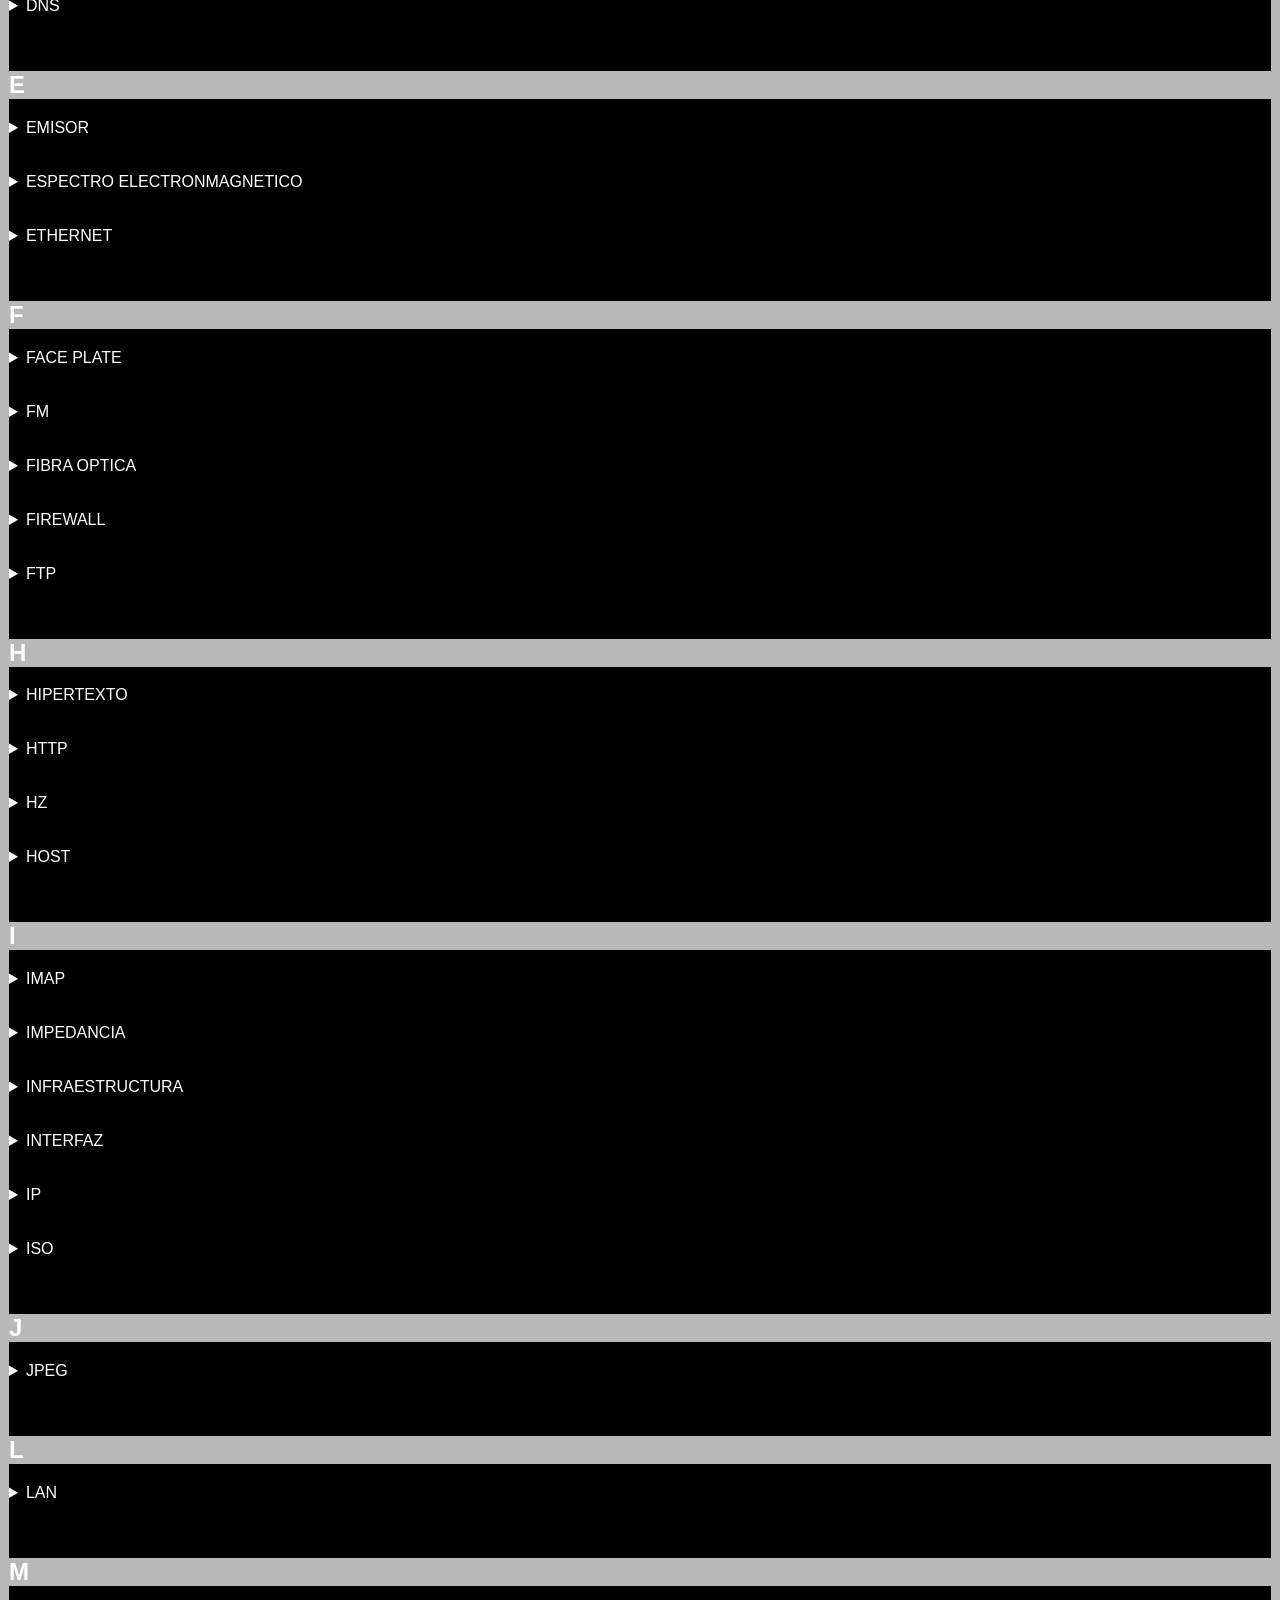
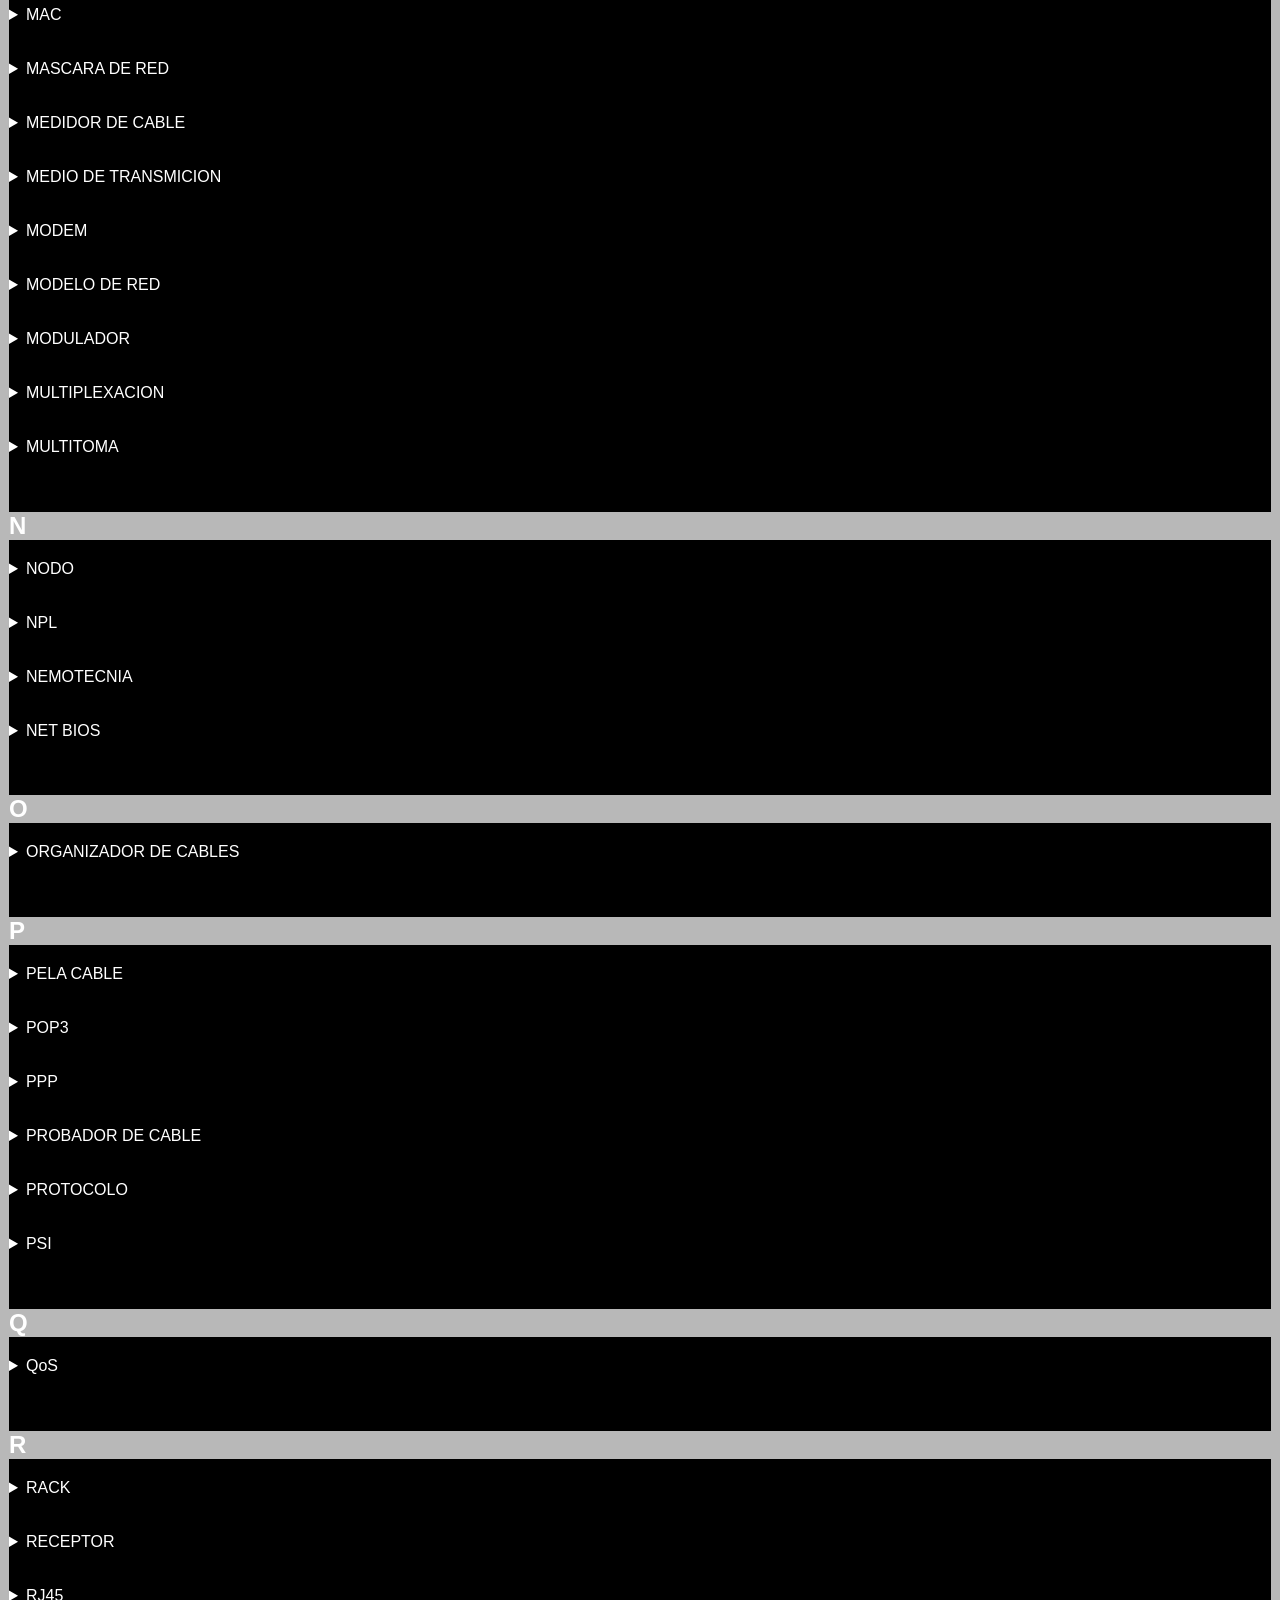
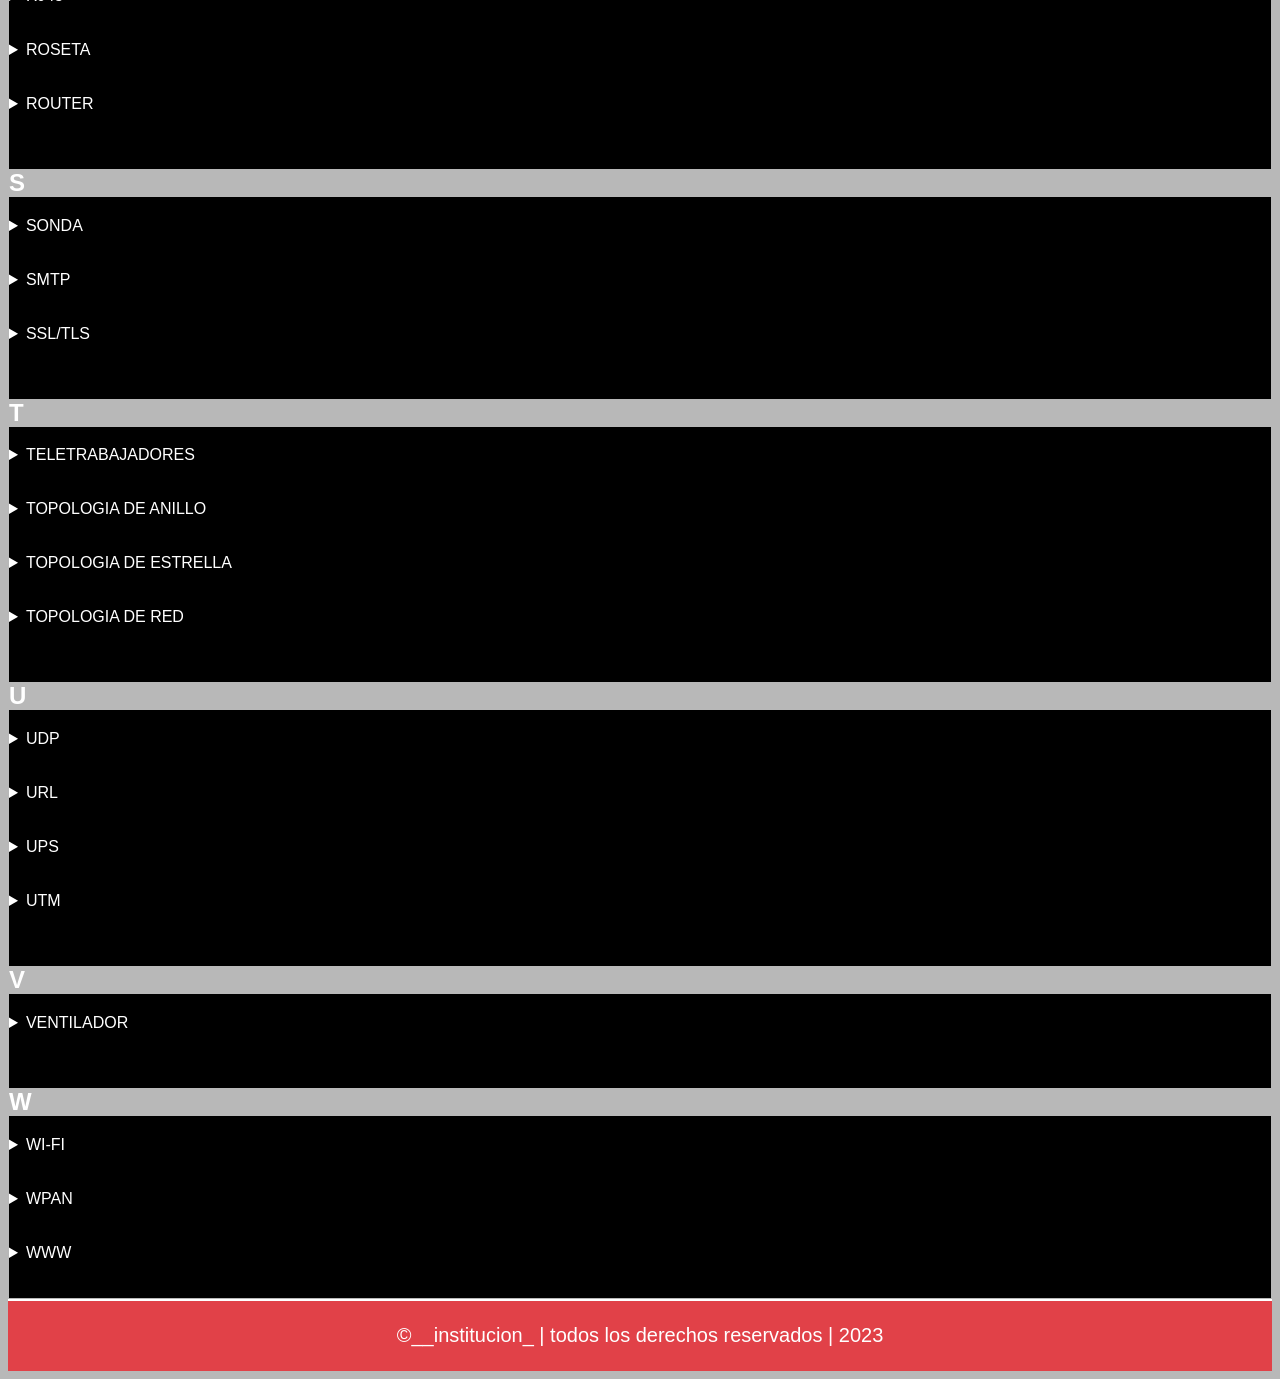
==== commit f68c6a55: "Add files via upload" ====
--- a/index.html
+++ b/index.html
@@ -64,12 +64,26 @@
 </details><br><br>
 
 <details> 
+    <summary>ARP</summary> 
+
+        <article><p> protocolo de resolucion de direcciones es el encargado de encontrar la direccion de un hardware, una direccion IP</p></article>
+            <img src="imagenes/ARP.png" width="auto" height="250">
+</details><br><br>
+
+<details> 
     <summary>ARPANET</summary> 
 
         <article><p> ARPANET fue una red de computadores militar creada por el departamento de defensa de los estados unidos</p></article>
             <img src="imagenes/imagen2.jfif" width="auto" height="250">
-
-</details><br><br>
+</details><br><br>
+
+<details> 
+    <summary>ASCII</summary> 
+
+        <article><p> ASCII es un codigo de caracteres basado en el alfabeto latino</p></article>
+            <img src="imagenes/ascii.jpg" width="auto" height="250">
+</details><br><br>
+
 <div id="aguacate">
     <h2>B</h2> 
  </div>
@@ -128,6 +142,12 @@
 </details><br><br>
 
 <details> 
+    <summary>CODIFICACION</summary>
+        <article>La codificacion es el proceso de almacenar y recuperar informacion </article>
+            <img src="imagenes/Codificacion.jpg" width="auto" height="250">
+</details><br><br>
+
+<details> 
     <summary>CRYMPADORA</summary>
         <article>herramienta que nos permite asegurar nuestros rj45 a los cables utp, se encarga de presar las pestañar interiores del rj45 al cable utp permitiendo el correcto funcionamiento de este y que cuando se este usando el rj45 no se "caiga" solo del cable</article>
             <img src="imagenes/imagen55.jpg" width="auto" height="250">
@@ -186,6 +206,7 @@
         <article>El ethernet es un protocolo fisico del internet el cual nos permite la coneccion de diferentes equipos ya sea de manera personal como en la casa, o de manera a gran escala como podria ser una empresa</article>
         <img src="imagenes/ethernet.jpeg"width="auto" height="250">
 </details><br><br>
+
 
 <div id="aguacate">
     <h2>F</h2> 
@@ -255,13 +276,26 @@
 <div id="aguacate">
     <h2>I</h2> 
  </div>
- 
+
+ <details> 
+    <summary>IMAP</summary>
+        <article>Es un protocolo de aplicacion que permite el acceso a los mensajes de un servidor</article>
+            <img src="imagenes/IMAP.jpg" width="auto" height="250">
+</details><br><br>
+
 
 <details> 
     <summary>IMPEDANCIA</summary>
         <article>la impedancia es un fenomeno de oposicon de las cargas al viajar mediante hilos de cobre,se puede evitar mediante diferentes metodos como lo hace el cable coaccial o como lo hace el par trensado</article>
             <img src="imagenes/imagen33.jpg" width="auto" height="250">
 </details><br><br>
+
+<details> 
+    <summary>INFRAESTRUCTURA</summary>
+        <article>es un trabajo realizado por personas de ingenieria con el fin de cumplir funciones en actividades</article>
+        <img src="imagenes/infraestructura.jpg" width="auto" height="250">
+</details><br><br>
+
 
 <details> 
     <summary>INTERFAZ</summary>
@@ -283,6 +317,19 @@
         <img src="imagenes/imagen21.png"width="auto" height="250">
         
 </details><br><br>
+
+<div id="aguacate">
+    <h2>J</h2> 
+ </div>
+ 
+ <details> 
+    <summary>JPEG</summary>
+        <article>El formato jpg o tambien conocido como jpeg es un formato de imagen desarrollado con el fin de hacer los archivos de imagen grandes un poco mas pequeños para que se pudieran compartir facilmente </article>
+        <img src="imagenes/JPEG.svg"width="auto" height="250">
+        
+</details><br><br>
+
+
 
 <div id="aguacate">
     <h2>L</h2> 
@@ -375,7 +422,14 @@
     <summary>NEMOTECNIA</summary>
         <article>La nemotecnia es el asignamiento de un nombre a un elemento con realcion a este    </article>
         <img src="imagenes/mnemotecnia.png" width="auto" height="250">
-</details><br><br> 
+</details><br><br>
+
+<details> 
+    <summary>NET BIOS</summary>
+        <article>la net bios es una interfaz que permite el acceso a la red, en otras palabras permite el enlace de un sistema operativo a un software especifico</article>
+        <img src="imagenes/netbios.png" width="auto" height="250">
+</details><br><br> 
+
 
 
 <div id="aguacate">
@@ -405,6 +459,12 @@
 </details><br><br>
 
 <details> 
+    <summary>PPP</summary>
+        <article>el protocolo point to pint es usado cuando se realiza la coneccion directa entre dos nodos </article>
+        <img src="imagenes/PPP.png"width="auto" height="250">
+</details><br><br>
+
+<details> 
     <summary>PROBADOR DE CABLE</summary>
         <article>herramienta que nos permite verficar que nuestro crimpado o ponchado de cables haya sido correcto, en esta conectamos nusetro cable y este se encarga de revificar enviando informacion a traves de cada hilo de nuestro cable utp, a su vez permitiendonos visualizar que hilo funciona correctamente y que hilo no</article>
         <img src="imagenes/imagen56.webp" width="auto" height="250">
@@ -484,6 +544,12 @@
         <img src="imagenes/imagen19.png" width="auto" height="250">
 </details><br><br>
 
+<details> 
+    <summary>SSL/TLS</summary>
+        <article>SSL o seguridad en la capa de transporte es un protocoo criptografico que se encarga de proporcionar una comunicacion segura  a traves de la internet</article>
+        <img src="imagenes/SSL.png" width="auto" height="250">
+</details><br><br>
+
 <div id="aguacate">
     <h2>T</h2> 
  </div>
@@ -517,6 +583,12 @@
     <h2>U</h2> 
  </div>
  
+ <details> 
+    <summary>UDP</summary>
+        <article>es un protocolo de comunicacion enfocado a la busqueda temporal. podemos tomar como ejemplo las busquedas en servidores DNS</article>
+        <img src="imagenes/udp.svg" width="auto" height="250">
+</details><br><br>
+
 <details> 
     <summary>URL</summary>
         <article>Localizador de recursos uniforme</article>
@@ -559,7 +631,16 @@
         <article>WPAN hace referencia a una red persona inalambrica, podemos tener como ejemplo bluetooht</article>
         <img src="imagenes/imagen31.jpg" width="auto" height="250">
 </details><br><br>
+<details> 
+    <summary>WWW</summary>
+        <article>World wide web es un sistema que funciona atravez de internet y permite la transmicioon de diversos tipos de datos</article>
+        <img src="imagenes/WWW.jpg" width="auto" height="250">
+</details><br><br>
 </div>
+
+
+
+
 </main>
 <footer>
     <div class="footer-text">
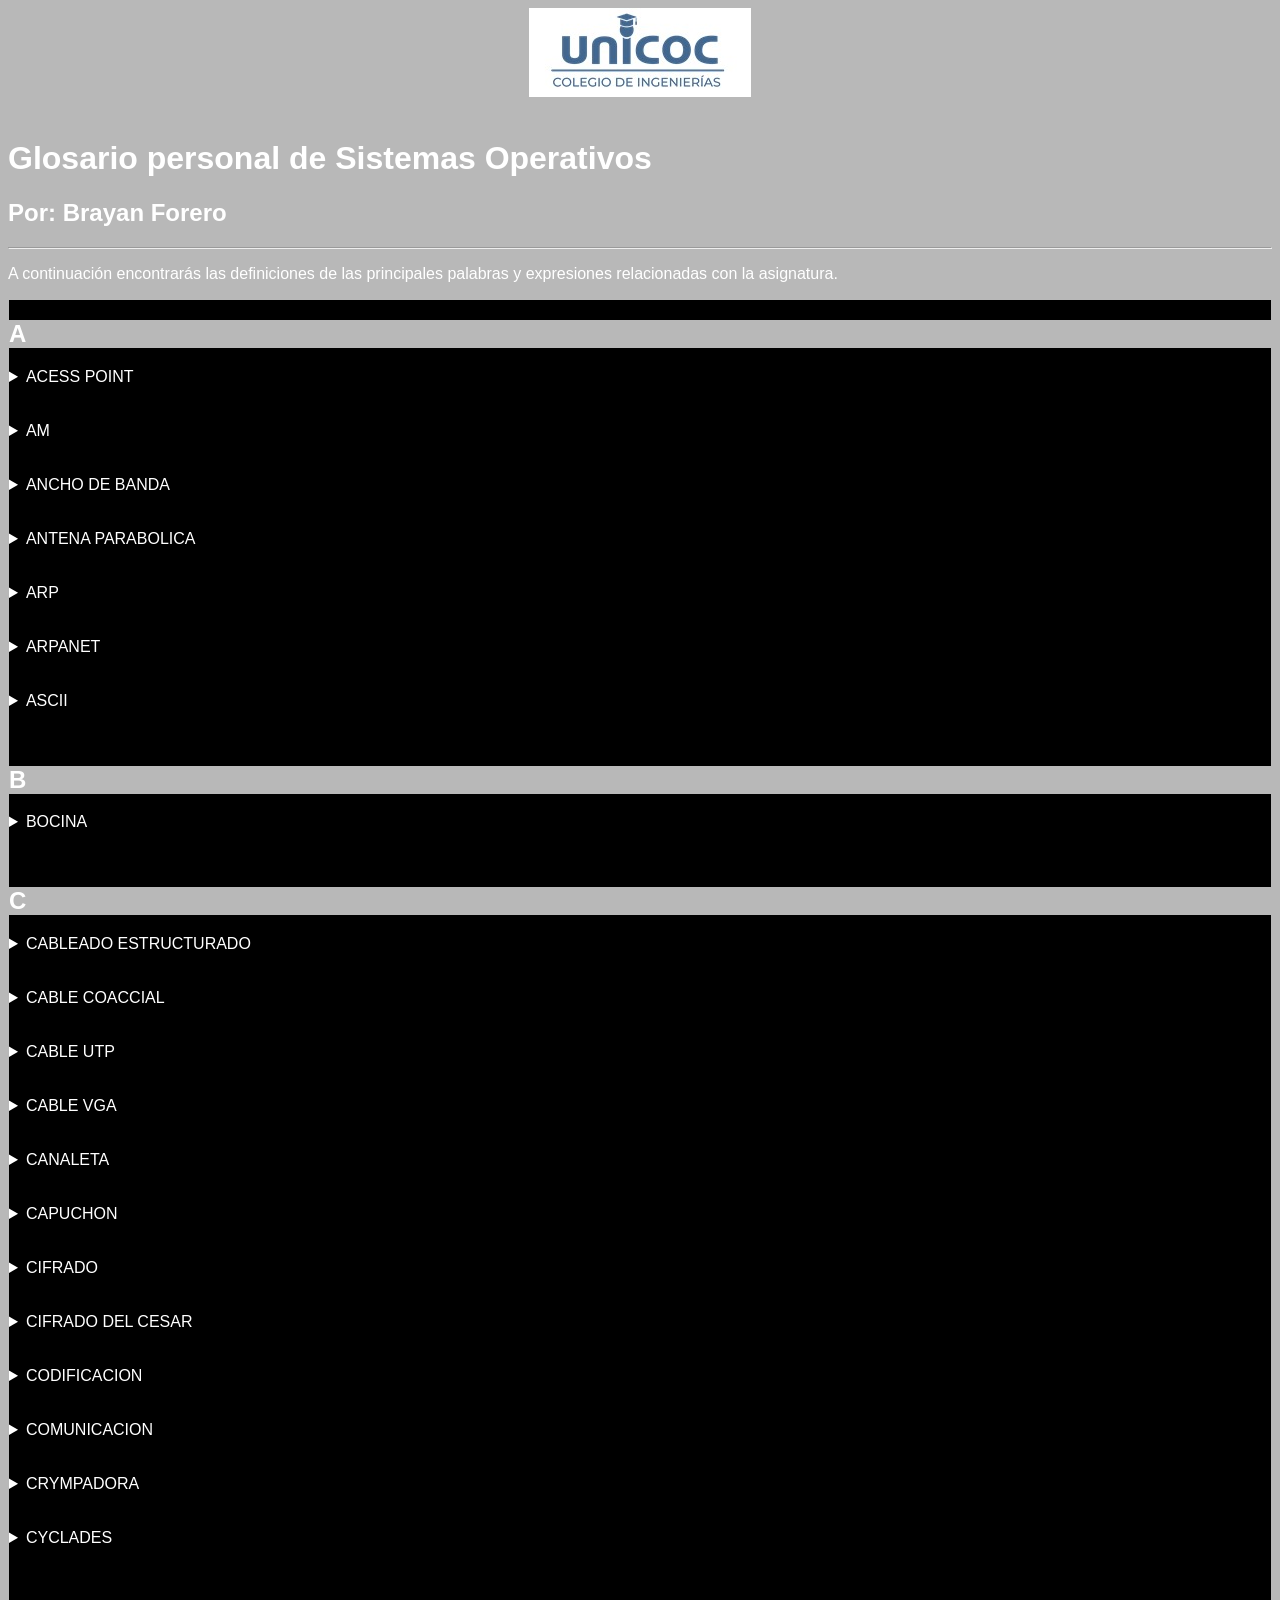
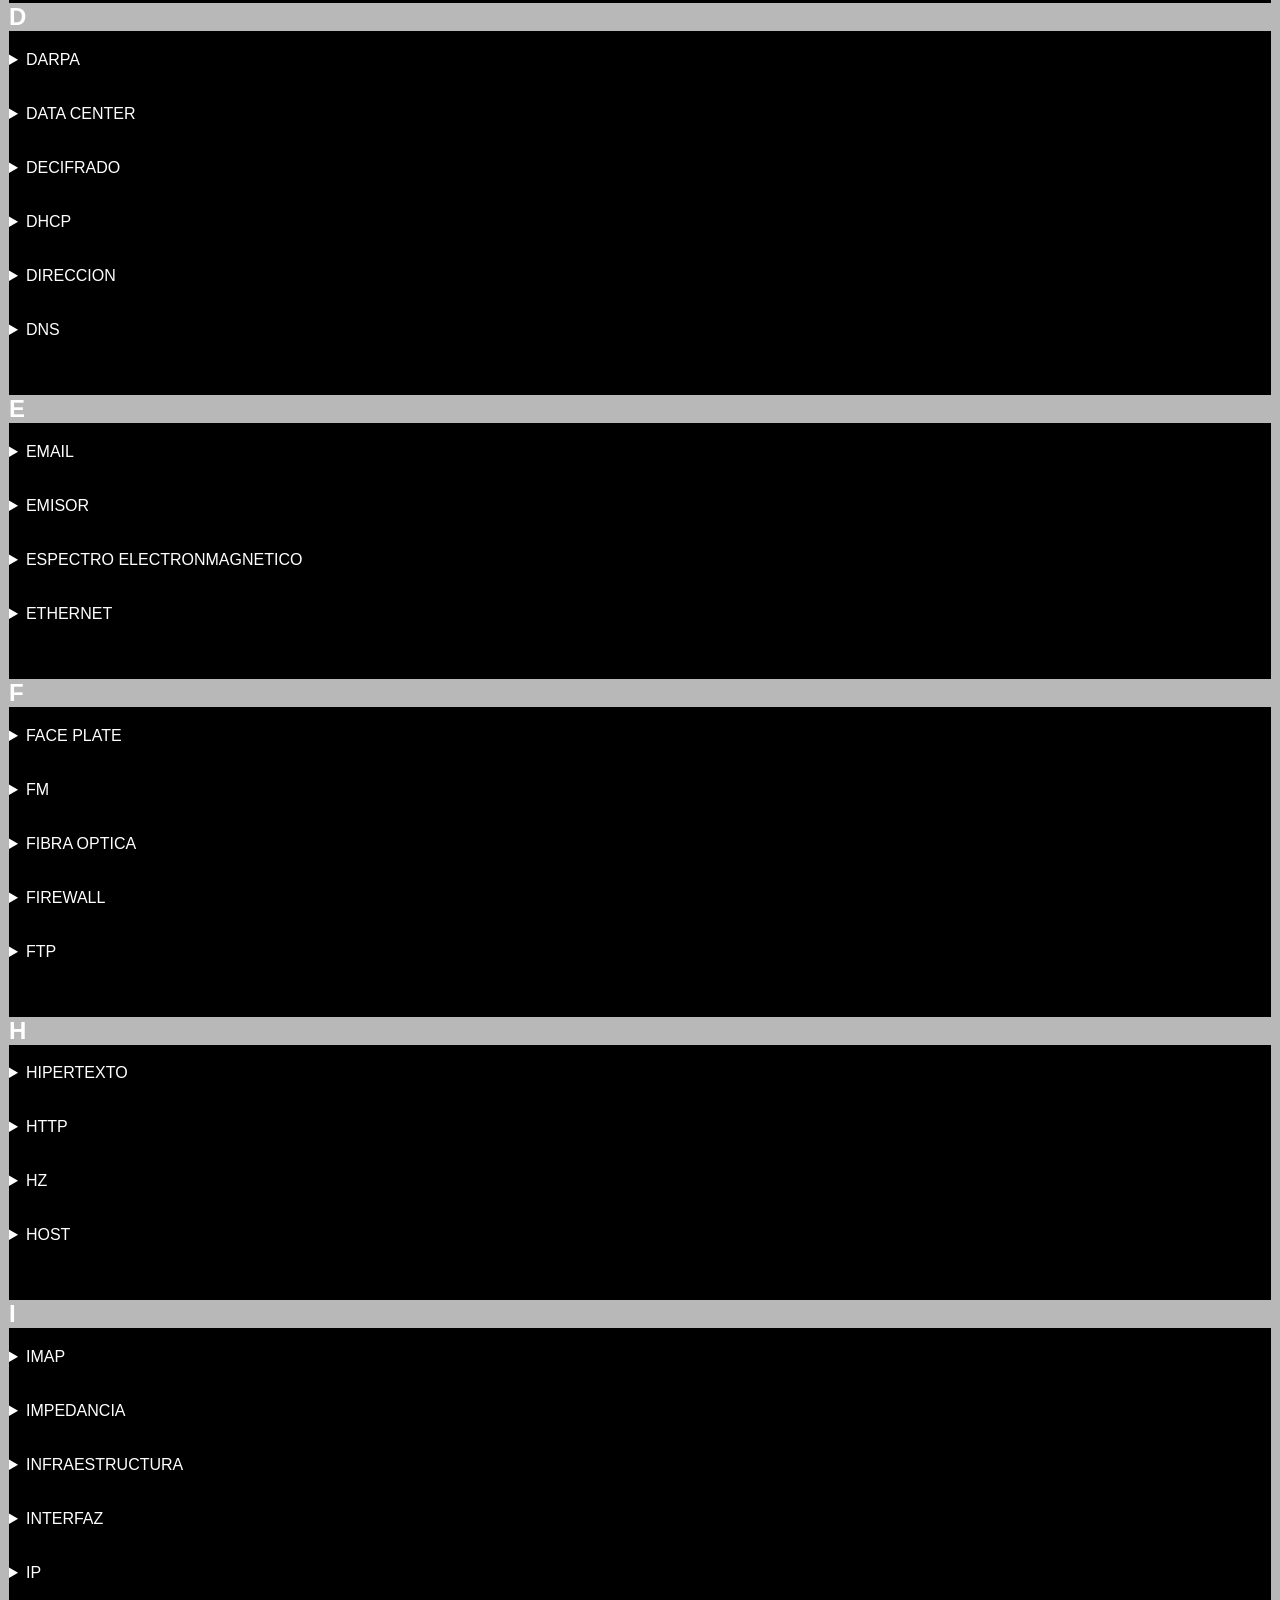
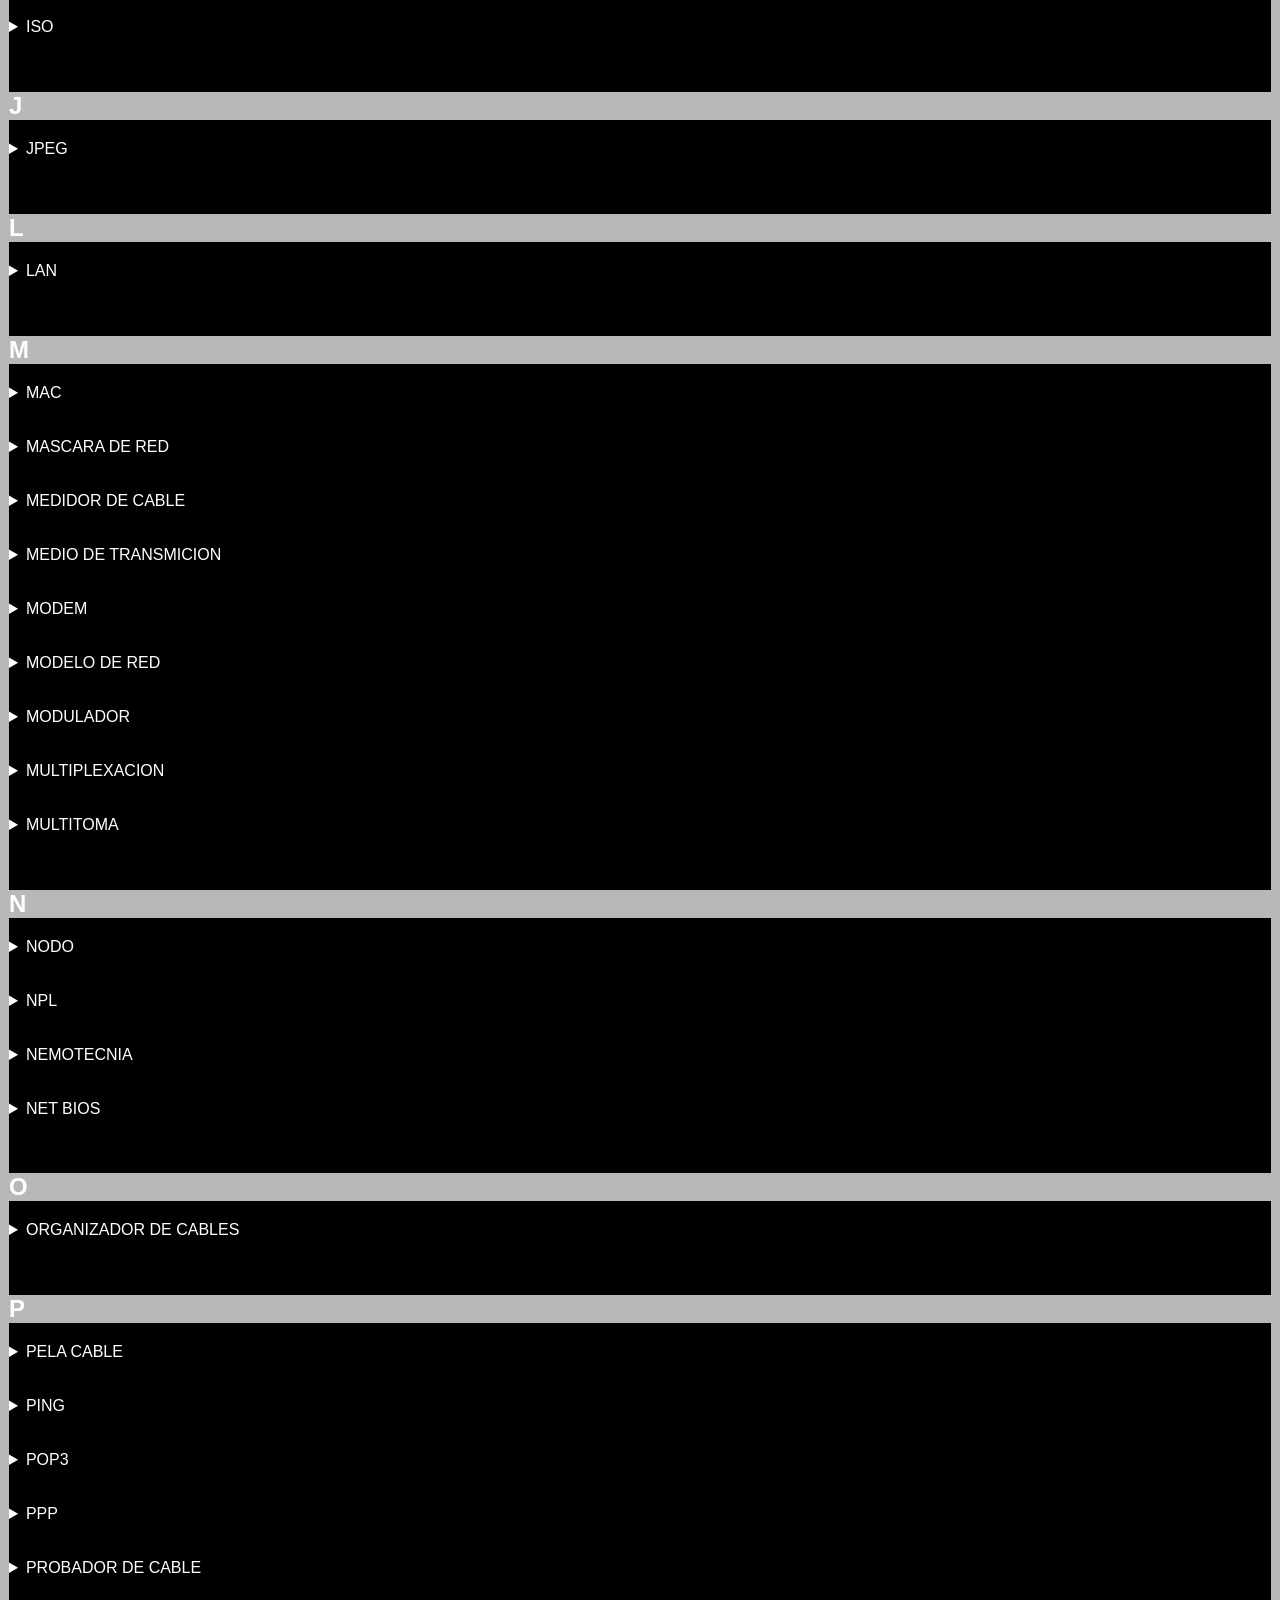
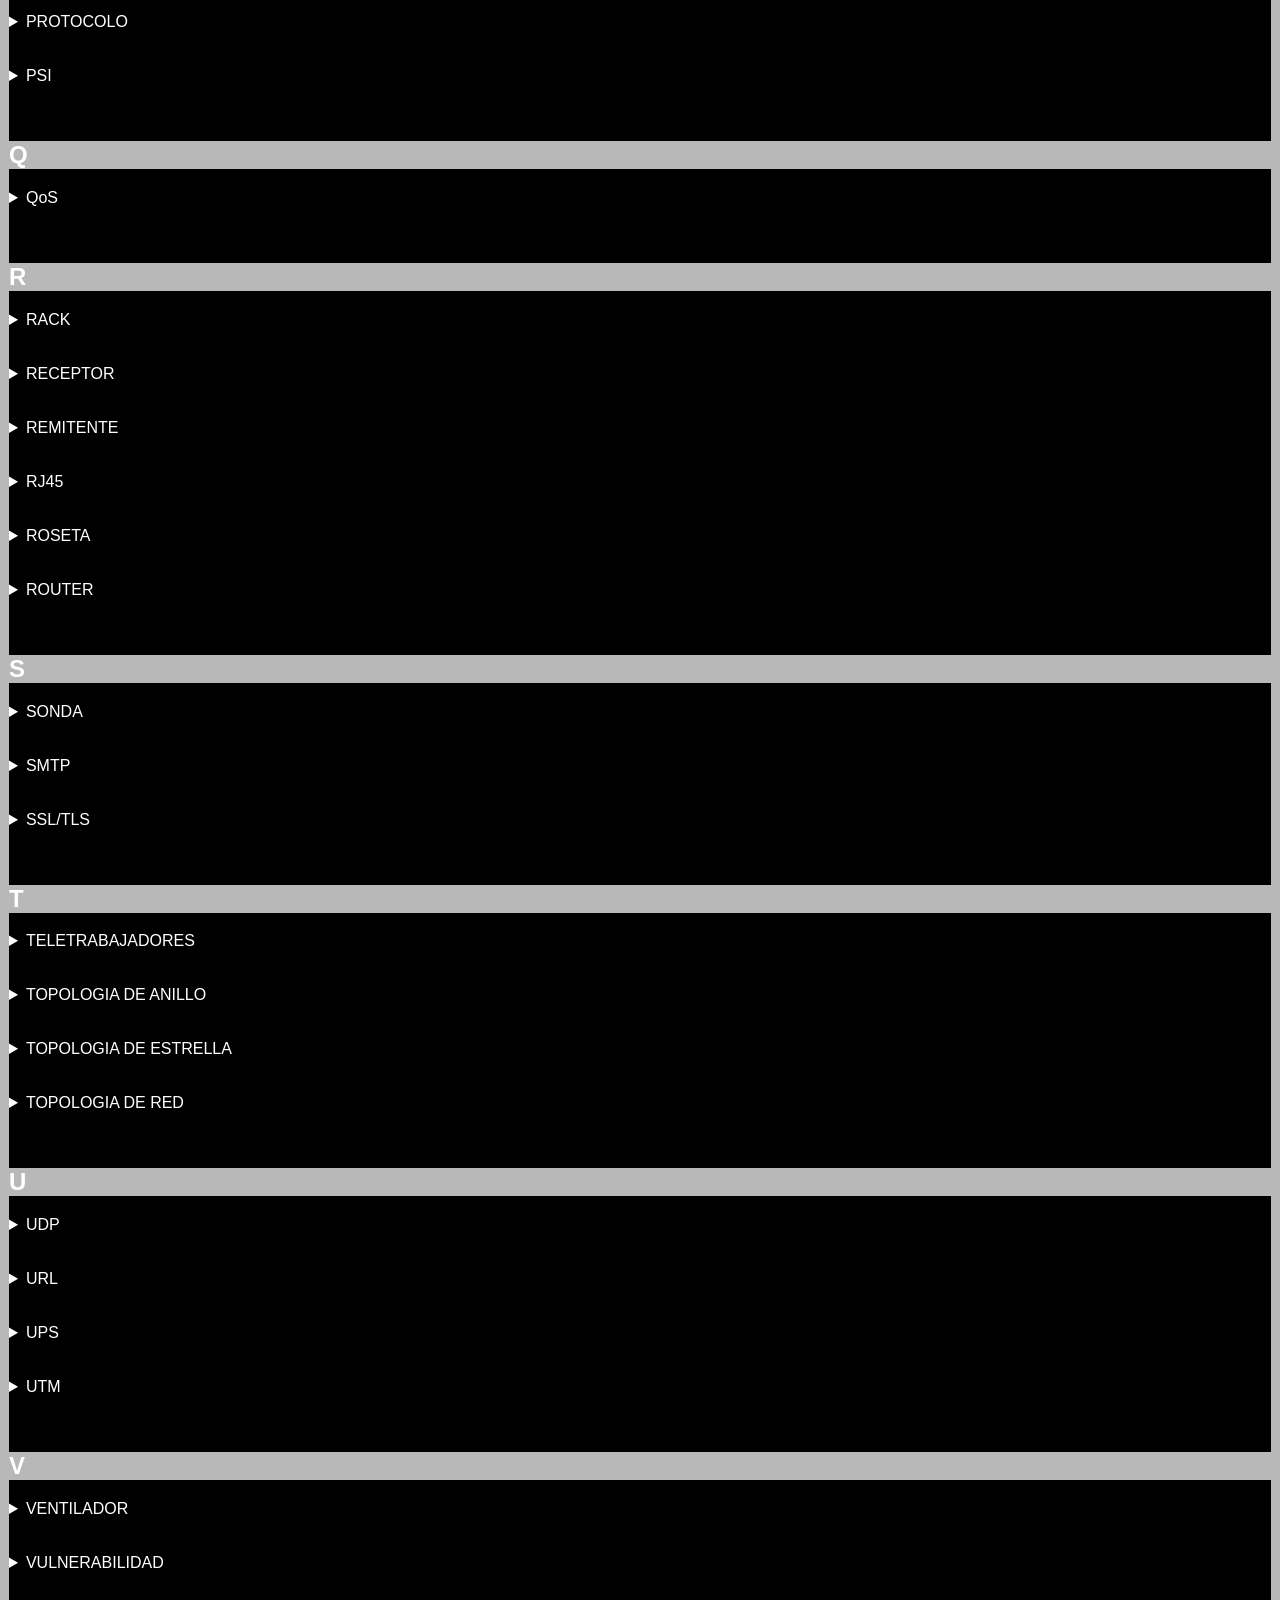
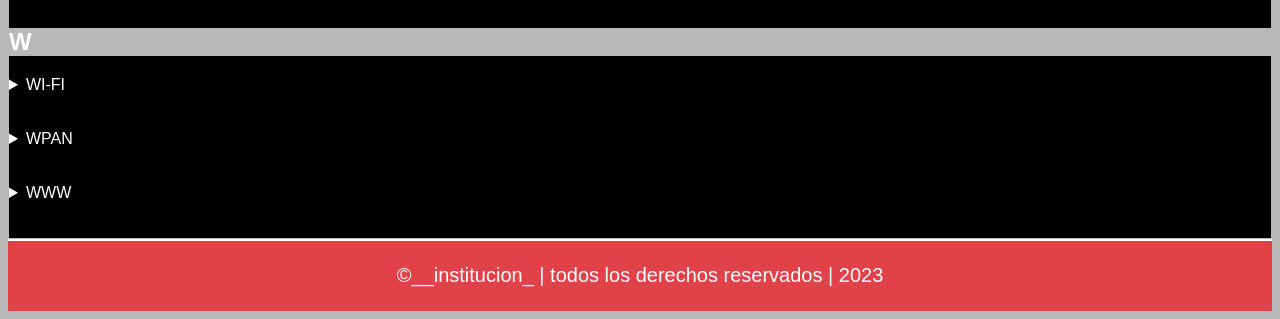
==== commit 10008285: "Add files via upload" ====
--- a/index.html
+++ b/index.html
@@ -142,12 +142,30 @@
 </details><br><br>
 
 <details> 
+    <summary>CIFRADO</summary>
+        <article>el cifrado es un metodo de codificacion de datos que impide  que puedan ser legidos a exepcion de los si autorizados. esto se hace usadno una clavee criptografica</article>
+            <img src="imagenes/cifrado-del-cesar.webp" width="auto" height="250">
+</details><br><br>
+
+<details> 
+    <summary>CIFRADO DEL CESAR</summary>
+        <article>Es un proceso de codificacion que busca cambiar las letras que se usan en la carta con el fin de que sea mas complejo su entendimiento para aquellos que intente leerla y no sean el usuario destino</article>
+            <img src="imagenes/cifrado-del-cesar.webp" width="auto" height="250">
+</details><br><br>
+
+<details> 
     <summary>CODIFICACION</summary>
         <article>La codificacion es el proceso de almacenar y recuperar informacion </article>
             <img src="imagenes/Codificacion.jpg" width="auto" height="250">
 </details><br><br>
 
 <details> 
+    <summary>COMUNICACION</summary>
+        <article>Es la interaccion entre dos personas ya sea mediante palabra verbal o escrita,  señas, etc</article>
+            <img src="imagenes/comunicacion.jpg" width="auto" height="250">
+</details><br><br>
+
+<details> 
     <summary>CRYMPADORA</summary>
         <article>herramienta que nos permite asegurar nuestros rj45 a los cables utp, se encarga de presar las pestañar interiores del rj45 al cable utp permitiendo el correcto funcionamiento de este y que cuando se este usando el rj45 no se "caiga" solo del cable</article>
             <img src="imagenes/imagen55.jpg" width="auto" height="250">
@@ -169,6 +187,20 @@
 
         <article><p>Ajencia para el projecto de investigacion en la Agencia</p></article> 
             <img src="imagenes/imagen5.jpg" width="auto" height="250">
+</details><br><br>
+
+<details> 
+    <summary>DATA CENTER</summary> 
+
+        <article><p>un data center o en español centro de procesamiento de datos hace referencia a una sala usada para el almacenamietno de diferentes equipos encargados del flujo de los datos,ademas de esto es capaz de proporcionar seguridad a estos datos.</p></article> 
+            <img src="imagenes/data center.webp" width="auto" height="250">
+</details><br><br>
+
+<details> 
+    <summary>DECIFRADO</summary> 
+
+        <article><p>Es el proceso en que el que al recibir el mensaje ya codificado se vuelve a su estado inicial para poder ser entendido</p></article> 
+            <img src="imagenes/decodificacion.png" width="auto" height="250">
 
 </details><br><br>
 
@@ -177,7 +209,12 @@
 
         <article><p>El tambien conocido como Dynamic Host Configuration Protocol es un protocolo que funciona en nuestros routers que se encarga de asignarnos automaticamente una ip a nuestros dispostivos con el fin de ahorrarnos el profeso de hacerlo manual y de paso tener acceso a internet lo mas rapido posible, tambien podemos aclarar que como es dinamico las ip no seran siempre las mismas, estas pueden llegar a variar.</p></article> 
             <img src="imagenes/DHCP.jpg" width="auto" height="250">
-
+</details><br><br>
+
+<details> 
+    <summary>DIRECCION</summary>
+        <article>La direccion es una ubicacion fisica en concreto nombrada con cierta serie ya sea de numeros caracteres o los dos juntos ,es muy util en redes ya que nos permite enviar el archivo exactamente a donde nosotros queremos</article>
+            <img src="imagenes/direccion.webp" width="auto" height="250">
 </details><br><br>
 
 <details> 
@@ -190,11 +227,18 @@
     <h2>E</h2> 
  </div> 
 
+ <details> 
+    <summary>EMAIL</summary>
+        <article>Un email es un correo electronico, nos permite enviar y recibir diferente tipo de informacion y ademas de esto podemos enviarlo a multiples usuarios a la vez </article>
+            <img src="imagenes/email.webp " width="auto" height="250">
+</details><br><br>
+
 <details> 
     <summary>EMISOR</summary>
         <article>Aquel que envia un mensajes</article>
             <img src="imagenes/imagen7.webp " width="auto" height="250">
 </details><br><br>
+
 <details> 
     <summary>ESPECTRO ELECTRONMAGNETICO</summary>
         <article>es la distribución de energías de las radiaciones electromagnéticas.</article>
@@ -453,6 +497,12 @@
 </details><br><br>
 
 <details> 
+    <summary>PING</summary>
+        <article>Es un diagnostico que verifica la coneccitividad y latenia con una red, para ser mas exactos comprueba la conectividad del afnitrion local con otro equipo remoto de una red anivel IP</article>
+        <img src="imagenes/ping.jpeg"width="auto" height="250">
+</details><br><br>
+
+<details> 
     <summary>POP3</summary>
         <article>POP3 es un protocolo mas del internet enfocado principalmente en los emails o tambien concoidos como correos electronicos que para ser mas exactos nos permite la descarga de estos mismos</article>
         <img src="imagenes/POP3.avif"width="auto" height="250">
@@ -508,6 +558,11 @@
         <img src="imagenes/imagen18.png" width="auto" height="250">
 </details><br><br>
 
+<details>
+<summary>REMITENTE</summary>
+<article>Hablamos del remitente cuando se menciona a quien se encargo de enviar el mensaje</article>
+<img src="imagenes/remitente.avif" width="auto" height="250">
+</details><br><br>
 <details> 
     <summary>RJ45</summary>
         <article>rj35 es el nombre que recibe el conector de los cable utp o tambien conocidos como patchcore, es el coenctor que por lo general se usa para la conexion de red alambrica </article>
@@ -615,6 +670,14 @@
         <article>un dispositivo utilizado para refrijerar componentes o equipos bien sea de computadores o de racks</article>
         <img src="imagenes/imagen51.webp" width="auto" height="250">
 </details><br><br>
+
+<details> 
+    <summary>VULNERABILIDAD</summary>
+        <article>Hablamos de vulnerabilidad cuando se menciona algo en concreto que pese a estar protegido se puede afectar, en otras palabras que no tiene proteccion garantizada del 100%</article>
+        <img src="imagenes/vulnerabilidad.jpg" width="auto" height="250">
+</details><br><br>
+
+
 
 <div id="aguacate">
     <h2>W</h2> 
